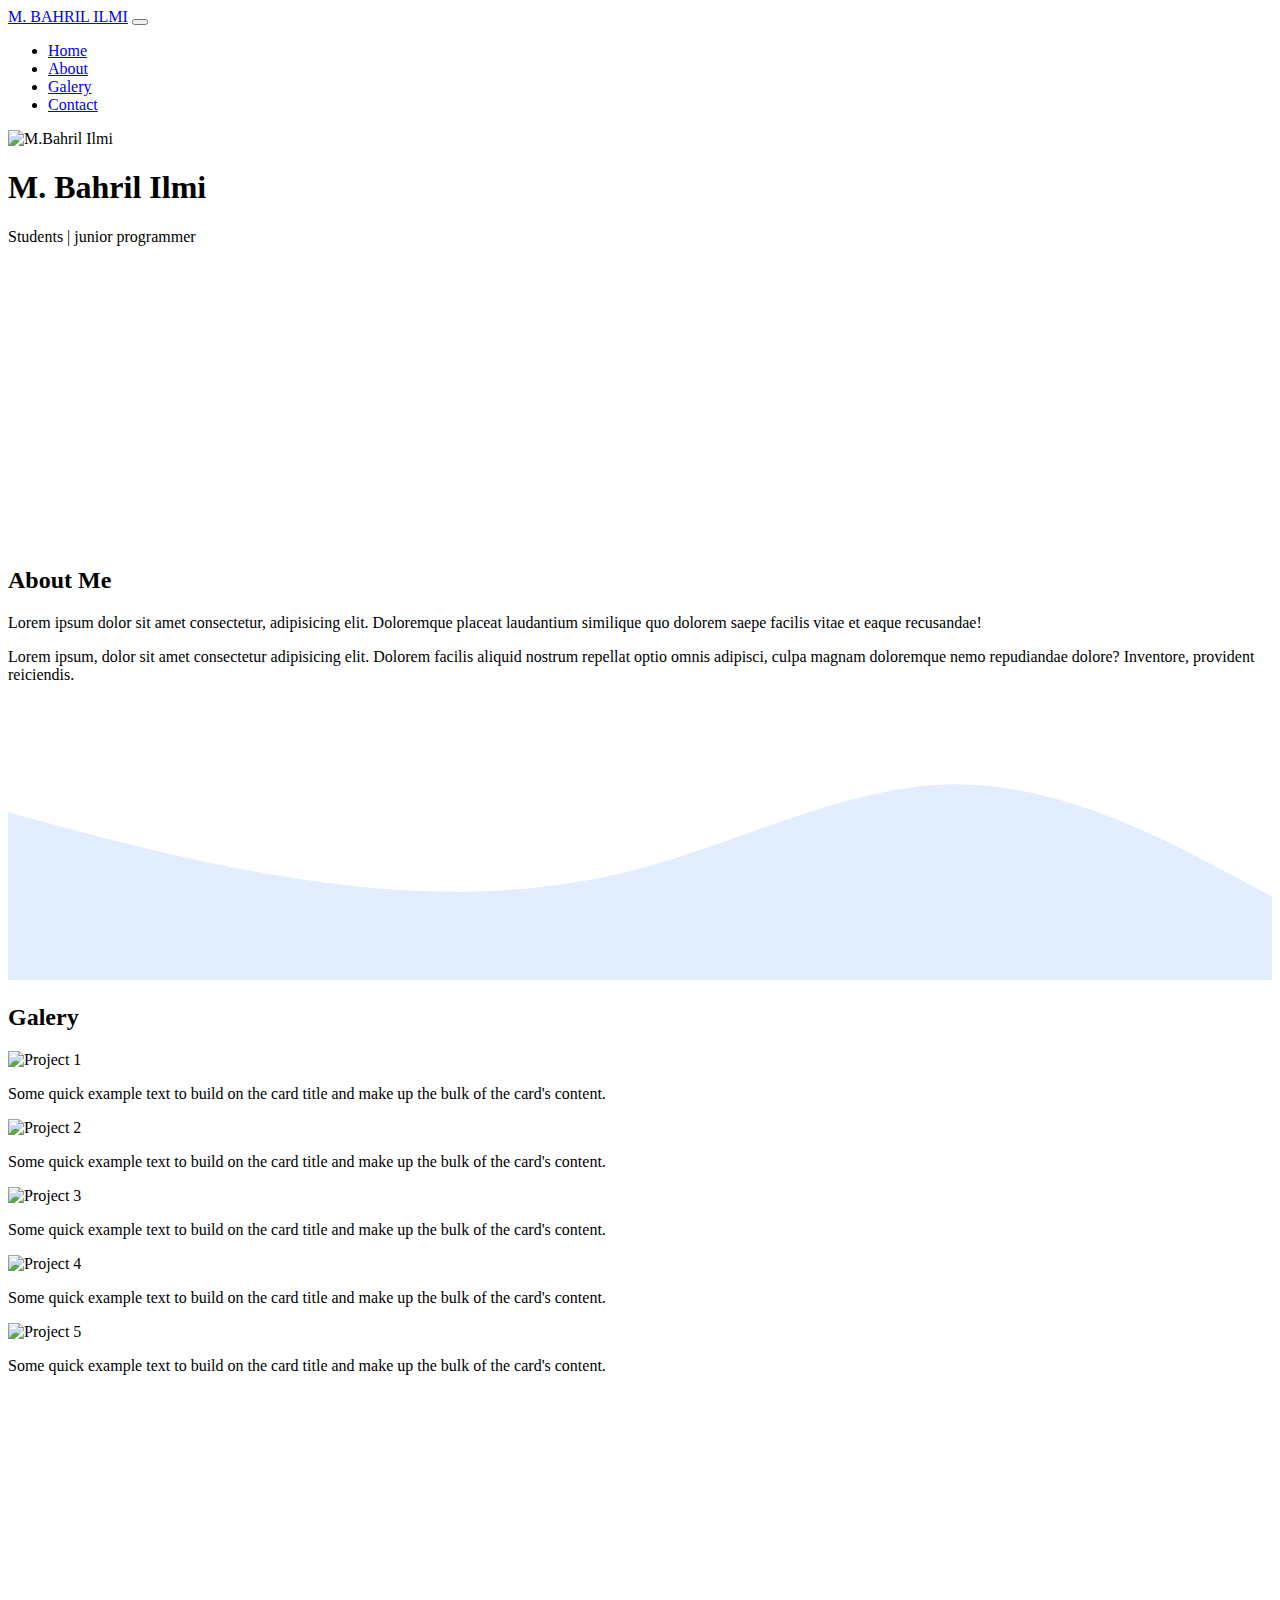
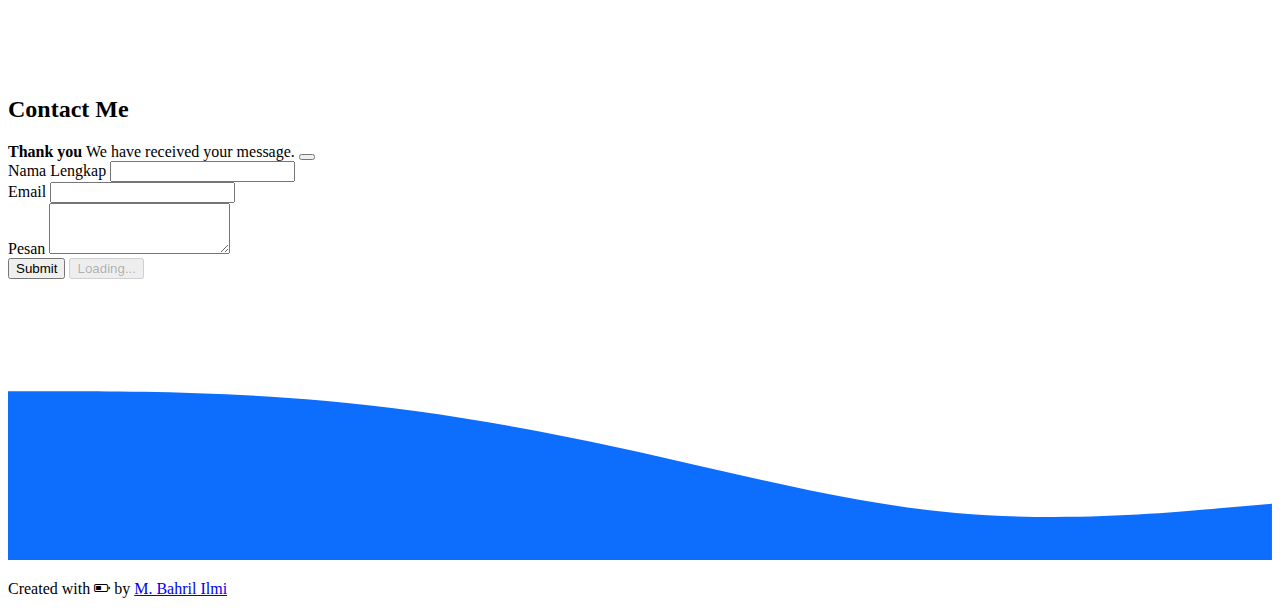
==== index.html @ 91fa433e "menambahkan fitur klo error" ====
<!DOCTYPE html>
<html lang="en">
  <head>
    <!-- Required meta tags -->
    <meta charset="utf-8" />
    <meta name="viewport" content="width=device-width, initial-scale=1" />

    <!-- Bootstrap CSS -->
    <link href="https://cdn.jsdelivr.net/npm/bootstrap@5.1.1/dist/css/bootstrap.min.css" rel="stylesheet" integrity="sha384-F3w7mX95PdgyTmZZMECAngseQB83DfGTowi0iMjiWaeVhAn4FJkqJByhZMI3AhiU" crossorigin="anonymous" />

    <!-- Boostrap icons -->
    <link rel="stylesheet" href="https://cdn.jsdelivr.net/npm/bootstrap-icons@1.5.0/font/bootstrap-icons.css" />

    <!-- My CSS -->
    <link rel="stylesheet" href="style.css" />

    <title>My Portfolio | M. Bahril Ilmi</title>
  </head>
  <body id="home">
    <!-- navbar  -->
    <nav class="navbar navbar-expand-lg navbar-dark bg-primary shadow-sm fixed-top">
      <div class="container">
        <a class="navbar-brand" href="#">M. BAHRIL ILMI</a>
        <button class="navbar-toggler" type="button" data-bs-toggle="collapse" data-bs-target="#navbarNav" aria-controls="navbarNav" aria-expanded="false" aria-label="Toggle navigation">
          <span class="navbar-toggler-icon"></span>
        </button>
        <div class="collapse navbar-collapse" id="navbarNav">
          <ul class="navbar-nav ms-auto">
            <li class="nav-item">
              <a class="nav-link active" aria-current="page" href="#home">Home</a>
            </li>
            <li class="nav-item">
              <a class="nav-link" href="#about">About</a>
            </li>
            <li class="nav-item">
              <a class="nav-link" href="#galery">Galery</a>
            </li>
            <li class="nav-item">
              <a class="nav-link" href="#contact">Contact</a>
            </li>
          </ul>
        </div>
      </div>
    </nav>
    <!-- end navbar -->

    <!-- Jumbotron -->
    <section class="jumbotron text-center">
      <img src="img/M.BAHRIL ILMI_18.63.0762.jpg" alt="M.Bahril Ilmi" width="200" class="rounded-circle img-thumbnail" />
      <h1 class="display-4">M. Bahril Ilmi</h1>
      <p class="lead">Students | junior programmer</p>
      <svg xmlns="http://www.w3.org/2000/svg" viewBox="0 0 1440 320">
        <path
          fill="#ffffff"
          fill-opacity="1"
          d="M0,96L60,85.3C120,75,240,53,360,85.3C480,117,600,203,720,218.7C840,235,960,181,1080,144C1200,107,1320,85,1380,74.7L1440,64L1440,320L1380,320C1320,320,1200,320,1080,320C960,320,840,320,720,320C600,320,480,320,360,320C240,320,120,320,60,320L0,320Z"
        ></path>
      </svg>
    </section>
    <!-- end Jumbotron -->

    <!-- About -->
    <section id="about">
      <div class="container">
        <div class="row text-center mb-3">
          <div class="col">
            <h2>About Me</h2>
          </div>
        </div>
        <div class="row justify-content-center fs-5 text-center">
          <div class="col-md-4">
            <p>Lorem ipsum dolor sit amet consectetur, adipisicing elit. Doloremque placeat laudantium similique quo dolorem saepe facilis vitae et eaque recusandae!</p>
          </div>
          <div class="col-md-4">
            <p>Lorem ipsum, dolor sit amet consectetur adipisicing elit. Dolorem facilis aliquid nostrum repellat optio omnis adipisci, culpa magnam doloremque nemo repudiandae dolore? Inventore, provident reiciendis.</p>
          </div>
        </div>
      </div>
      <svg xmlns="http://www.w3.org/2000/svg" viewBox="0 0 1440 320">
        <path
          fill="#e2edff"
          fill-opacity="1"
          d="M0,128L60,144C120,160,240,192,360,208C480,224,600,224,720,192C840,160,960,96,1080,96C1200,96,1320,160,1380,192L1440,224L1440,320L1380,320C1320,320,1200,320,1080,320C960,320,840,320,720,320C600,320,480,320,360,320C240,320,120,320,60,320L0,320Z"
        ></path>
      </svg>
    </section>
    <!-- end about -->

    <!-- Galery -->
    <section id="galery">
      <div class="container">
        <div class="row text-center">
          <div class="col mb-3">
            <h2>Galery</h2>
          </div>
        </div>
        <div class="row justify-content-center">
          <div class="col-md-4 mb-3">
            <div class="card">
              <img src="img/galery/1.jpg" class="card-img-top" alt="Project 1" />
              <div class="card-body">
                <p class="card-text">Some quick example text to build on the card title and make up the bulk of the card's content.</p>
              </div>
            </div>
          </div>
          <div class="col-md-4 mb-3">
            <div class="card">
              <img src="img/galery/2.jpg" class="card-img-top" alt="Project 2" />
              <div class="card-body">
                <p class="card-text">Some quick example text to build on the card title and make up the bulk of the card's content.</p>
              </div>
            </div>
          </div>
          <div class="col-md-4 mb-3">
            <div class="card">
              <img src="img/galery/3.jpg" class="card-img-top" alt="Project 3" />
              <div class="card-body">
                <p class="card-text">Some quick example text to build on the card title and make up the bulk of the card's content.</p>
              </div>
            </div>
          </div>
          <div class="col-md-4 mb-3">
            <div class="card">
              <img src="img/galery/4.jpg" class="card-img-top" alt="Project 4" />
              <div class="card-body">
                <p class="card-text">Some quick example text to build on the card title and make up the bulk of the card's content.</p>
              </div>
            </div>
          </div>
          <div class="col-md-4 mb-3">
            <div class="card">
              <img src="img/galery/5.jpg" class="card-img-top" alt="Project 5" />
              <div class="card-body">
                <p class="card-text">Some quick example text to build on the card title and make up the bulk of the card's content.</p>
              </div>
            </div>
          </div>
        </div>
      </div>
      <svg xmlns="http://www.w3.org/2000/svg" viewBox="0 0 1440 320">
        <path
          fill="#ffffff"
          fill-opacity="1"
          d="M0,0L60,21.3C120,43,240,85,360,133.3C480,181,600,235,720,218.7C840,203,960,117,1080,69.3C1200,21,1320,11,1380,5.3L1440,0L1440,320L1380,320C1320,320,1200,320,1080,320C960,320,840,320,720,320C600,320,480,320,360,320C240,320,120,320,60,320L0,320Z"
        ></path>
      </svg>
    </section>
    <!-- end Galery -->

    <!-- contact -->
    <section id="contact">
      <div class="container">
        <div class="row text-center">
          <div class="col mb-3">
            <h2>Contact Me</h2>
          </div>
        </div>
        <div class="row justify-content-center">
          <div class="col-md-6">
            <div class="alert alert-success alert-dismissible fade show d-none my-alert" role="alert">
              <strong>Thank you</strong> We have received your message.
              <button type="button" class="btn-close" data-bs-dismiss="alert" aria-label="Close"></button>
            </div>
            <form name="portofolio-contact-form">
              <div class="mb-3">
                <label for="nama" class="form-label">Nama Lengkap</label>
                <input type="text" class="form-control" id="name" aria-describedby="name" name="nama" />
              </div>
              <div class="mb-3">
                <label for="email" class="form-label">Email</label>
                <input type="email" class="form-control" id="email" aria-describedby="email" name="email" />
              </div>
              <div class="mb-3">
                <label for="pesan" class="form-label">Pesan</label>
                <textarea class="form-control" id="pesan" rows="3" name="pesan"></textarea>
              </div>
              <button type="submit" class="btn btn-primary btn-kirim">Submit</button>
              <button class="btn btn-primary btn-loading d-none" type="button" disabled>
                <span class="spinner-border spinner-border-sm" role="status" aria-hidden="true"></span>
                Loading...
              </button>
            </form>
          </div>
        </div>
      </div>
      <svg xmlns="http://www.w3.org/2000/svg" viewBox="0 0 1440 320">
        <path
          fill="#0d6efd"
          fill-opacity="1"
          d="M0,128L60,128C120,128,240,128,360,138.7C480,149,600,171,720,197.3C840,224,960,256,1080,266.7C1200,277,1320,267,1380,261.3L1440,256L1440,320L1380,320C1320,320,1200,320,1080,320C960,320,840,320,720,320C600,320,480,320,360,320C240,320,120,320,60,320L0,320Z"
        ></path>
      </svg>
    </section>
    <!-- end contact -->

    <!-- footer -->
    <footer class="bg-primary text-white text-center pb-5">
      <p>Created with <i class="bi bi-battery-half text-danger"></i> by <a href="https://www.instagram.com/hi_bbahril/" class="text-white fw-bold">M. Bahril Ilmi</a></p>
    </footer>
    <!-- end footer -->

    <script src="https://cdn.jsdelivr.net/npm/bootstrap@5.1.1/dist/js/bootstrap.bundle.min.js" integrity="sha384-/bQdsTh/da6pkI1MST/rWKFNjaCP5gBSY4sEBT38Q/9RBh9AH40zEOg7Hlq2THRZ" crossorigin="anonymous"></script>

    <script>
      const scriptURL = "https://script.google.com/macros/s/AKfycbx2MBbXjTGF_ISbmF4k_xQODniaFfMkobb8C2JvUeEDvOl1PyV_S3DFIleENF4UHFnf/exec";
      const form = document.forms["portofolio-contact-form"];
      const btnKirim = document.querySelector(".btn-kirim");
      const btnLoading = document.querySelector(".btn-loading");
      const myAlert = document.querySelector(".my-alert");

      form.addEventListener("submit", (e) => {
        e.preventDefault();
        // ketika tombol submit diklik
        // tampilkan tombol loading, hilangkan tombol kirim
        btnLoading.classList.toggle("d-none");
        btnKirim.classList.toggle("d-none");
        fetch(scriptURL, { method: "POST", body: new FormData(form) })
          .then((response) => {
            // tampilkan tombol kirim, hilangkan tombol loading
            btnLoading.classList.toggle("d-none");
            btnKirim.classList.toggle("d-none");
            // tampilkan alert
            myAlert.classList.toggle("d-none");
            //reset form
            form.reset();
            console.log("Success!", response);
          })
          .catch((error) => {
            btnKirim.classList.toggle("d-none");
            console.error("Error!", error.message);
          });
      });
    </script>
  </body>
</html>
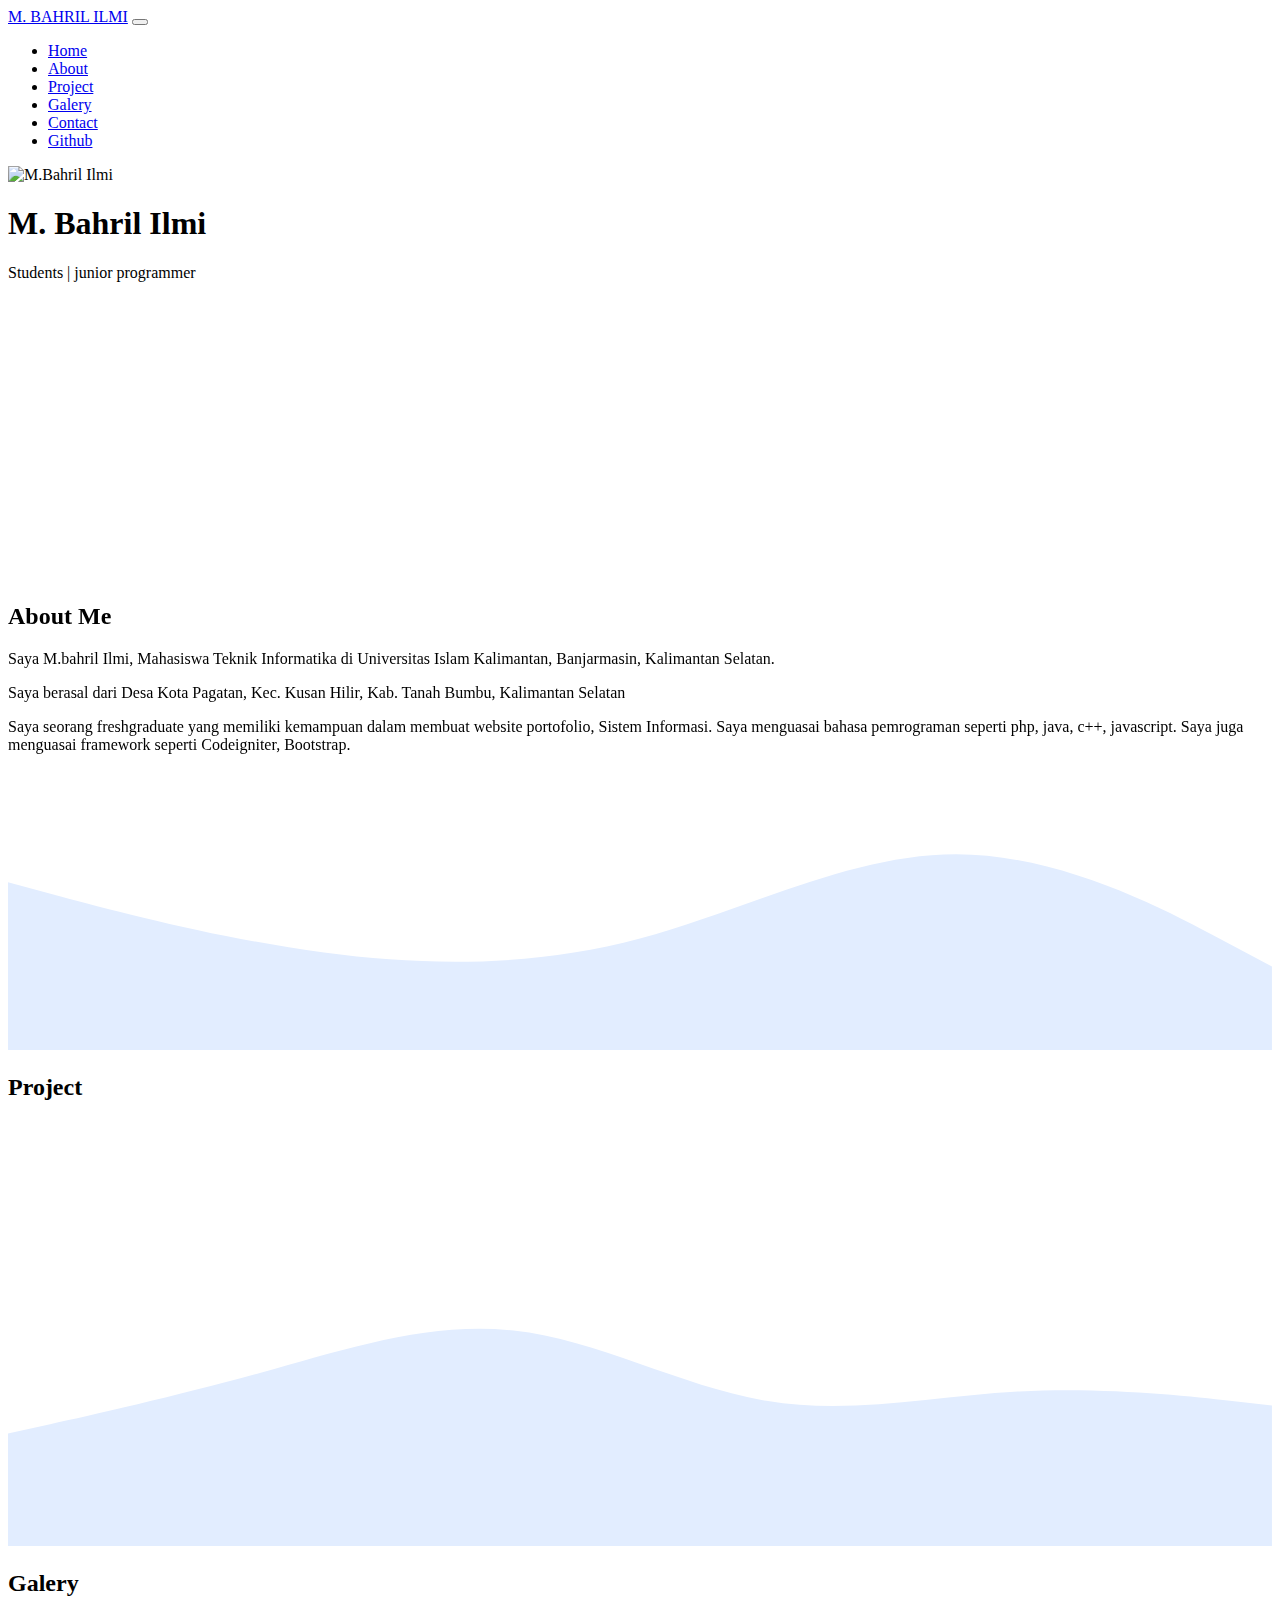
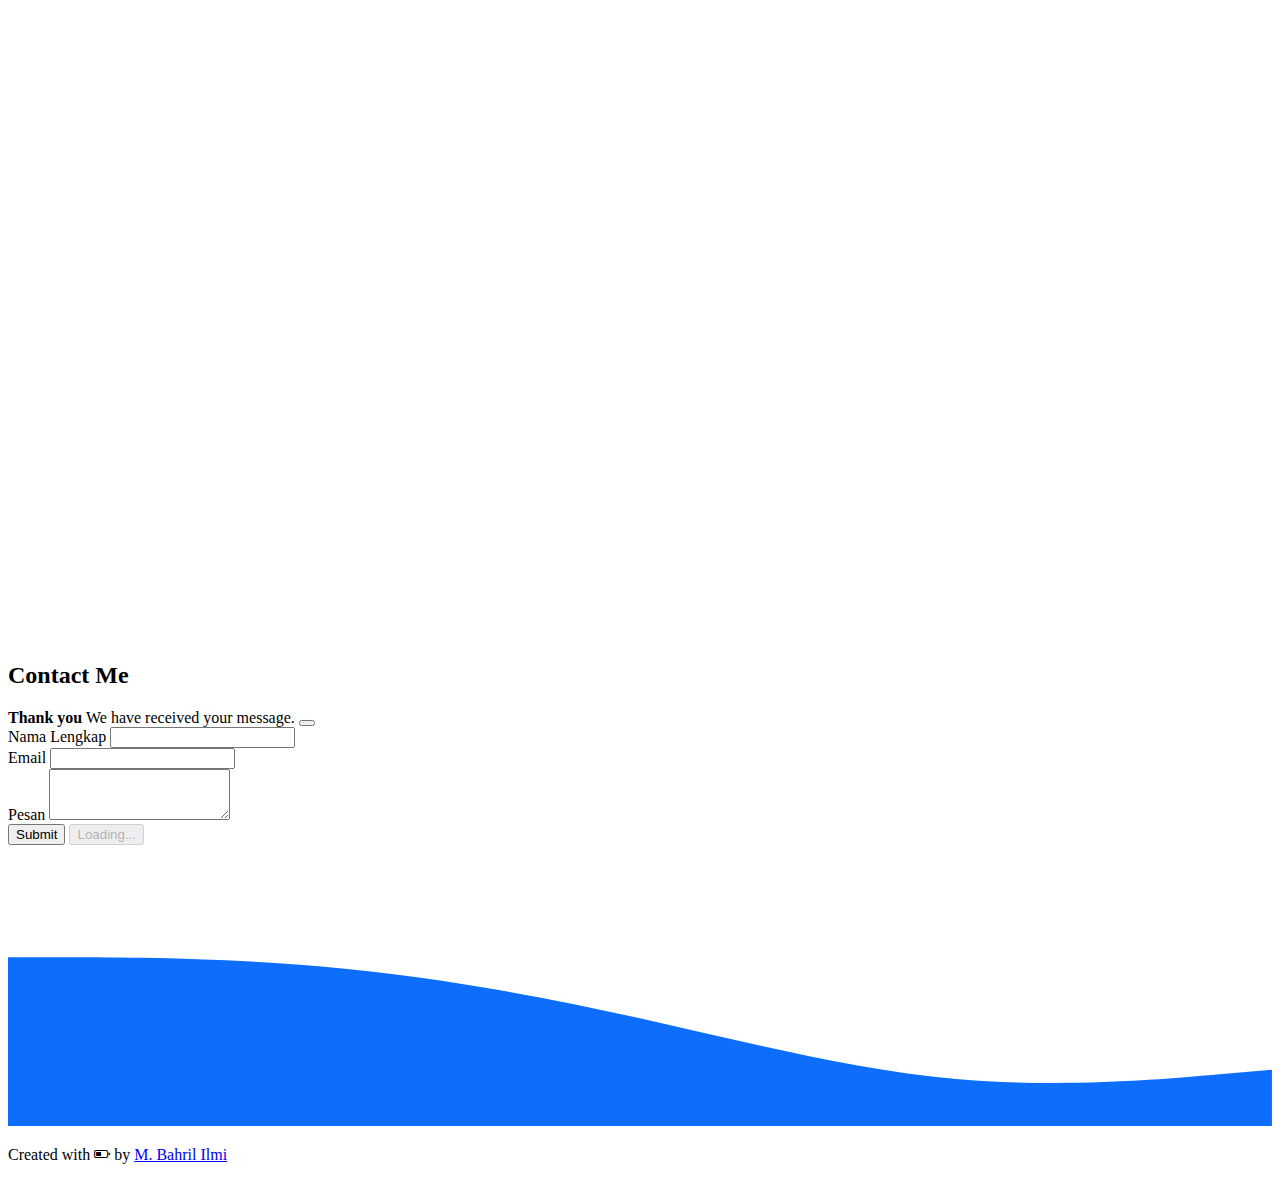
==== commit bf8ae0f8: "perbaikan" ====
--- a/index.html
+++ b/index.html
@@ -11,6 +11,9 @@
     <!-- Boostrap icons -->
     <link rel="stylesheet" href="https://cdn.jsdelivr.net/npm/bootstrap-icons@1.5.0/font/bootstrap-icons.css" />
 
+    <!-- Aos -->
+    <link rel="stylesheet" href="https://unpkg.com/aos@next/dist/aos.css" />
+
     <!-- My CSS -->
     <link rel="stylesheet" href="style.css" />
 
@@ -33,10 +36,16 @@
               <a class="nav-link" href="#about">About</a>
             </li>
             <li class="nav-item">
+              <a class="nav-link" href="#project">Project</a>
+            </li>
+            <li class="nav-item">
               <a class="nav-link" href="#galery">Galery</a>
             </li>
             <li class="nav-item">
               <a class="nav-link" href="#contact">Contact</a>
+            </li>
+            <li class="nav-item">
+              <a class="nav-link" target="blank" href="https://github.com/bahrilio">Github</a>
             </li>
           </ul>
         </div>
@@ -49,7 +58,7 @@
       <img src="img/M.BAHRIL ILMI_18.63.0762.jpg" alt="M.Bahril Ilmi" width="200" class="rounded-circle img-thumbnail" />
       <h1 class="display-4">M. Bahril Ilmi</h1>
       <p class="lead">Students | junior programmer</p>
-      <svg xmlns="http://www.w3.org/2000/svg" viewBox="0 0 1440 320">
+      <svg xmlns="https://www.w3.org/2000/svg" viewBox="0 0 1440 320">
         <path
           fill="#ffffff"
           fill-opacity="1"
@@ -63,20 +72,21 @@
     <section id="about">
       <div class="container">
         <div class="row text-center mb-3">
-          <div class="col">
+          <div class="col" data-aos="fade-in">
             <h2>About Me</h2>
           </div>
         </div>
         <div class="row justify-content-center fs-5 text-center">
-          <div class="col-md-4">
-            <p>Lorem ipsum dolor sit amet consectetur, adipisicing elit. Doloremque placeat laudantium similique quo dolorem saepe facilis vitae et eaque recusandae!</p>
-          </div>
-          <div class="col-md-4">
-            <p>Lorem ipsum, dolor sit amet consectetur adipisicing elit. Dolorem facilis aliquid nostrum repellat optio omnis adipisci, culpa magnam doloremque nemo repudiandae dolore? Inventore, provident reiciendis.</p>
-          </div>
-        </div>
-      </div>
-      <svg xmlns="http://www.w3.org/2000/svg" viewBox="0 0 1440 320">
+          <div class="col-md-4" data-aos="fade-right" data-aos-duration="1000">
+            <p>Saya M.bahril Ilmi, Mahasiswa Teknik Informatika di Universitas Islam Kalimantan, Banjarmasin, Kalimantan Selatan.</p>
+            <p>Saya berasal dari Desa Kota Pagatan, Kec. Kusan Hilir, Kab. Tanah Bumbu, Kalimantan Selatan</p>
+          </div>
+          <div class="col-md-4" data-aos="fade-left" data-aos-duration="1000" data-aos-delay="200">
+            <p>Saya seorang freshgraduate yang memiliki kemampuan dalam membuat website portofolio, Sistem Informasi. Saya menguasai bahasa pemrograman seperti php, java, c++, javascript. Saya juga menguasai framework seperti Codeigniter, Bootstrap.</p>
+          </div>
+        </div>
+      </div>
+      <svg xmlns="https://www.w3.org/2000/svg" viewBox="0 0 1440 320">
         <path
           fill="#e2edff"
           fill-opacity="1"
@@ -85,6 +95,46 @@
       </svg>
     </section>
     <!-- end about -->
+
+    <!-- Project -->
+    <section id="project">
+      <div class="container">
+        <div class="row text-center">
+          <div class="col mb-3">
+            <h2>Project</h2>
+          </div>
+        </div>
+        <div class="row justify-content-center">
+          <div class="col-lg-6 mb-3">
+            <img class="img-fluid w-100 " data-aos="zoom-in-up" data-aos-duration="500" src="img/project/1.png" alt="Gambar 1" />
+          </div>
+          <div class="col-lg-6 mb-3">
+            <img class="img-fluid w-100"  data-aos="zoom-in-up" data-aos-duration="500" src="img/project/2.png" alt="Gambar 2" />
+          </div>
+          <div class="col-lg-6 mb-3">
+            <img class="img-fluid w-100" data-aos="zoom-in-up" data-aos-duration="500" data-aos-delay="100" src="img/project/3.png" alt="Gambar 3" />
+          </div>
+          <div class="col-lg-6 mb-3">
+            <img class="img-fluid w-100" data-aos="zoom-in-up" data-aos-duration="500" data-aos-delay="100" src="img/project/4.png" alt="Gambar 4" />
+          </div>
+          <div class="col-lg-6 mb-3">
+            <img class="img-fluid w-100" data-aos="zoom-in-up" data-aos-duration="500" data-aos-delay="200" src="img/project/5.png" alt="Gambar 5" />
+          </div>
+          <div class="col-lg-6 mb-3">
+            <img class="img-fluid w-100" data-aos="zoom-in-up" data-aos-duration="500" data-aos-delay="200" src="img/project/6.png" alt="Gambar 6" />
+          </div>
+          <div class="col-lg-6 mb-3">
+            <img class="img-fluid w-100" data-aos="zoom-in-up" data-aos-duration="500" data-aos-delay="300" src="img/project/7.png" alt="Gambar 7" />
+          </div>
+          <div class="col-lg-6 mb-3">
+            <img class="img-fluid w-100" data-aos="zoom-in-up" data-aos-duration="500" data-aos-delay="300" src="img/project/8.png" alt="Gambar 8" />
+          </div>
+        </div>
+      </div>
+    </div>
+    <svg xmlns="http://www.w3.org/2000/svg" viewBox="0 0 1440 320"><path fill="#e2edff" fill-opacity="1" d="M0,192L48,181.3C96,171,192,149,288,122.7C384,96,480,64,576,74.7C672,85,768,139,864,154.7C960,171,1056,149,1152,144C1248,139,1344,149,1392,154.7L1440,160L1440,320L1392,320C1344,320,1248,320,1152,320C1056,320,960,320,864,320C768,320,672,320,576,320C480,320,384,320,288,320C192,320,96,320,48,320L0,320Z"></path></svg>
+    </section>
+    <!-- end Project -->
 
     <!-- Galery -->
     <section id="galery">
@@ -96,7 +146,7 @@
         </div>
         <div class="row justify-content-center">
           <div class="col-md-4 mb-3">
-            <div class="card">
+            <div class="card" data-aos="flip-right" data-aos-duration="500">
               <img src="img/galery/1.jpg" class="card-img-top" alt="Project 1" />
               <div class="card-body">
                 <p class="card-text">Some quick example text to build on the card title and make up the bulk of the card's content.</p>
@@ -104,7 +154,7 @@
             </div>
           </div>
           <div class="col-md-4 mb-3">
-            <div class="card">
+            <div class="card" data-aos="flip-right" data-aos-duration="500" data-aos-delay="100">
               <img src="img/galery/2.jpg" class="card-img-top" alt="Project 2" />
               <div class="card-body">
                 <p class="card-text">Some quick example text to build on the card title and make up the bulk of the card's content.</p>
@@ -112,7 +162,7 @@
             </div>
           </div>
           <div class="col-md-4 mb-3">
-            <div class="card">
+            <div class="card" data-aos="flip-right" data-aos-duration="500" data-aos-delay="200">
               <img src="img/galery/3.jpg" class="card-img-top" alt="Project 3" />
               <div class="card-body">
                 <p class="card-text">Some quick example text to build on the card title and make up the bulk of the card's content.</p>
@@ -120,7 +170,7 @@
             </div>
           </div>
           <div class="col-md-4 mb-3">
-            <div class="card">
+            <div class="card" data-aos="flip-right" data-aos-duration="500" data-aos-delay="300">
               <img src="img/galery/4.jpg" class="card-img-top" alt="Project 4" />
               <div class="card-body">
                 <p class="card-text">Some quick example text to build on the card title and make up the bulk of the card's content.</p>
@@ -128,7 +178,7 @@
             </div>
           </div>
           <div class="col-md-4 mb-3">
-            <div class="card">
+            <div class="card" data-aos="flip-right" data-aos-duration="500" data-aos-delay="400">
               <img src="img/galery/5.jpg" class="card-img-top" alt="Project 5" />
               <div class="card-body">
                 <p class="card-text">Some quick example text to build on the card title and make up the bulk of the card's content.</p>
@@ -137,7 +187,7 @@
           </div>
         </div>
       </div>
-      <svg xmlns="http://www.w3.org/2000/svg" viewBox="0 0 1440 320">
+      <svg xmlns="https://www.w3.org/2000/svg" viewBox="0 0 1440 320">
         <path
           fill="#ffffff"
           fill-opacity="1"
@@ -183,7 +233,7 @@
           </div>
         </div>
       </div>
-      <svg xmlns="http://www.w3.org/2000/svg" viewBox="0 0 1440 320">
+      <svg xmlns="https://www.w3.org/2000/svg" viewBox="0 0 1440 320">
         <path
           fill="#0d6efd"
           fill-opacity="1"
@@ -200,6 +250,11 @@
     <!-- end footer -->
 
     <script src="https://cdn.jsdelivr.net/npm/bootstrap@5.1.1/dist/js/bootstrap.bundle.min.js" integrity="sha384-/bQdsTh/da6pkI1MST/rWKFNjaCP5gBSY4sEBT38Q/9RBh9AH40zEOg7Hlq2THRZ" crossorigin="anonymous"></script>
+
+    <script src="https://unpkg.com/aos@next/dist/aos.js"></script>
+    <script>
+      AOS.init();
+    </script>
 
     <script>
       const scriptURL = "https://script.google.com/macros/s/AKfycbx2MBbXjTGF_ISbmF4k_xQODniaFfMkobb8C2JvUeEDvOl1PyV_S3DFIleENF4UHFnf/exec";
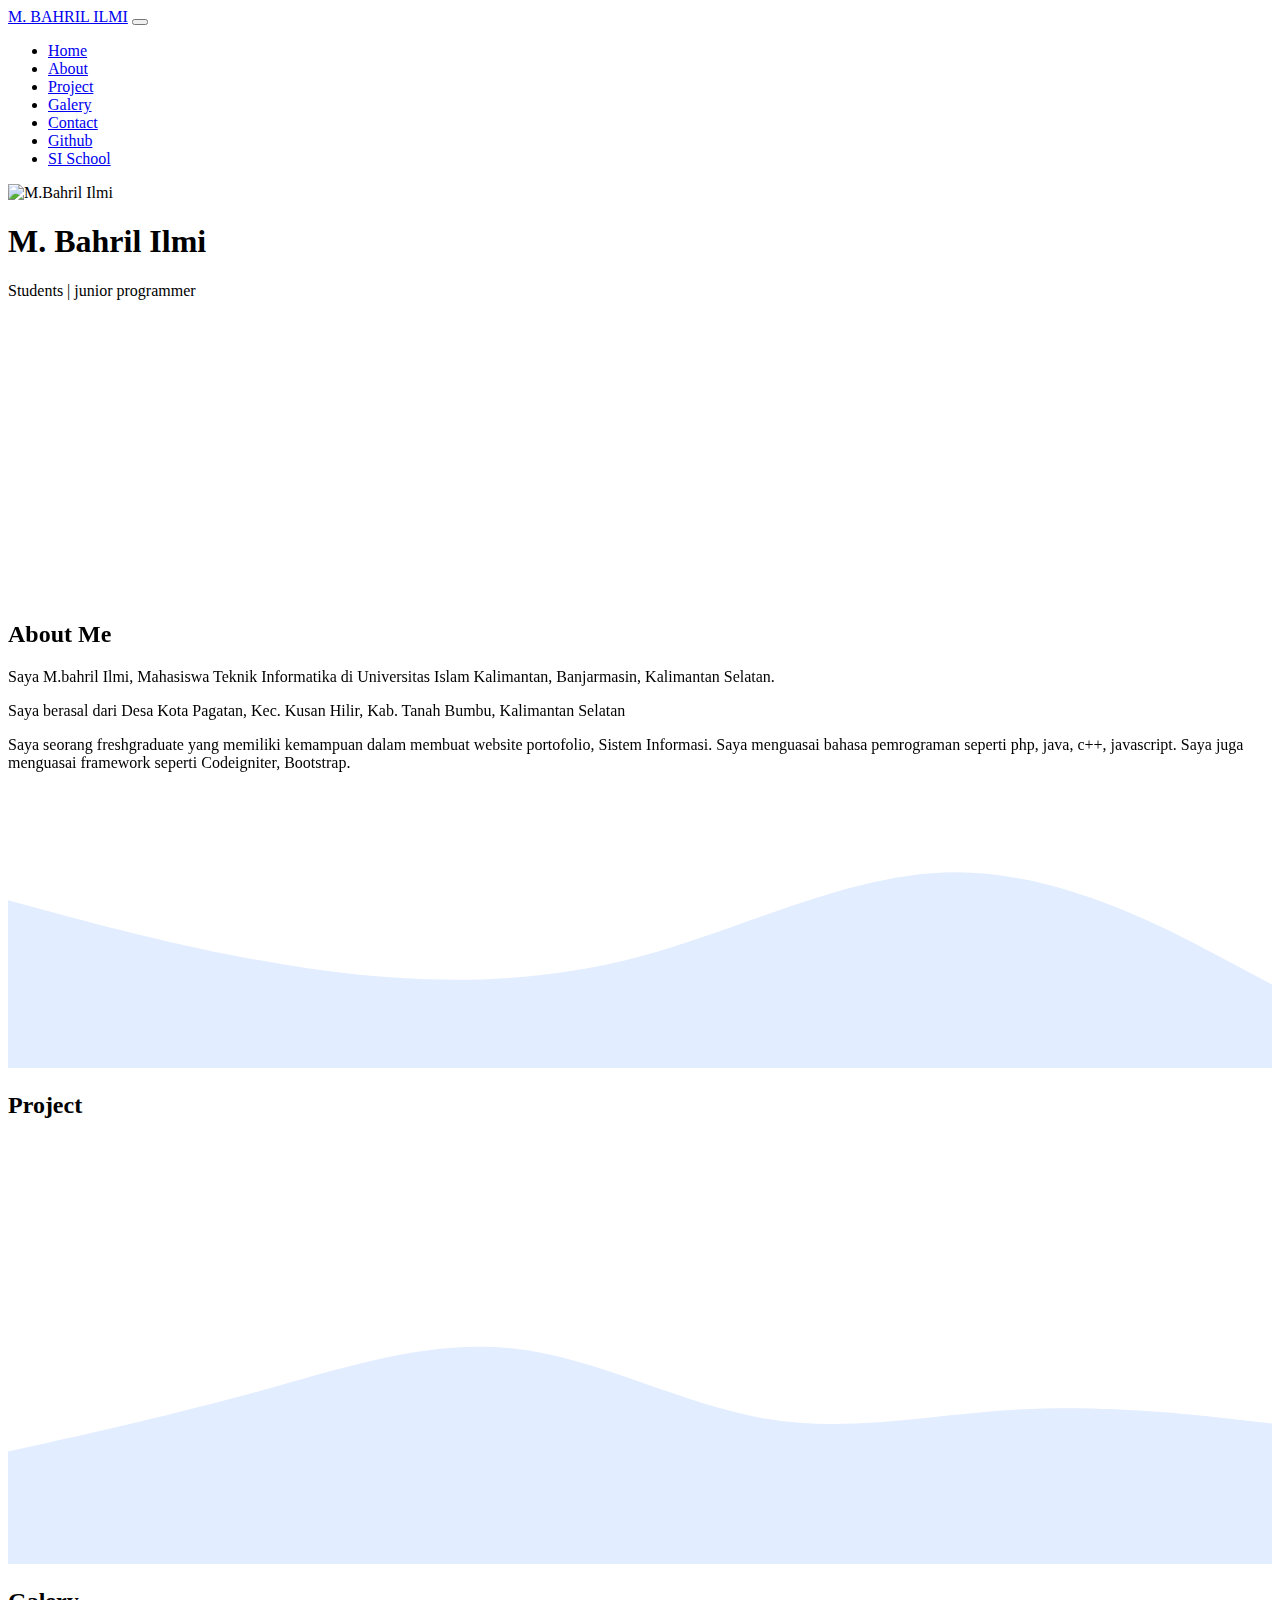
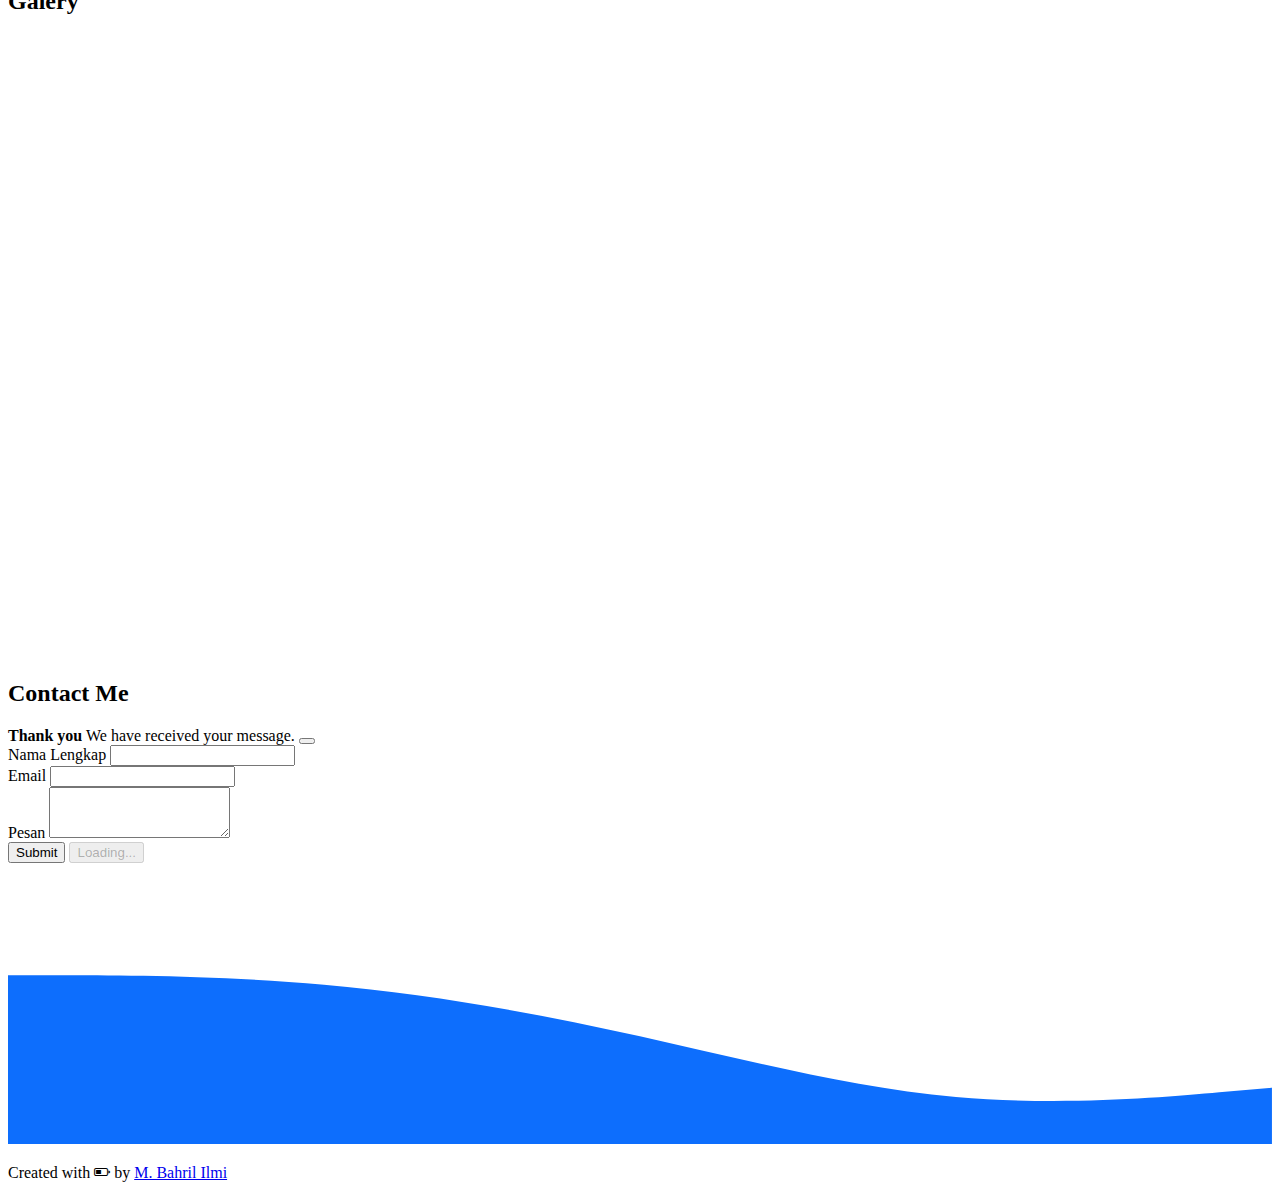
==== commit 8755a347: "si school update" ====
--- a/index.html
+++ b/index.html
@@ -45,7 +45,10 @@
               <a class="nav-link" href="#contact">Contact</a>
             </li>
             <li class="nav-item">
-              <a class="nav-link" target="blank" href="https://github.com/bahrilio">Github</a>
+              <a class="nav-link" target="blank" href="https://github.com/bahrilio/">Github</a>
+            </li>
+            <li class="nav-item">
+              <a class="nav-link" target="blank" href="https://sischool.mbahrililmi.my.id/">SI School</a>
             </li>
           </ul>
         </div>
@@ -66,7 +69,7 @@
         ></path>
       </svg>
     </section>
-    <!-- end Jumbotron -->
+    <!-- end Jumbotron - ->
 
     <!-- About -->
     <section id="about">
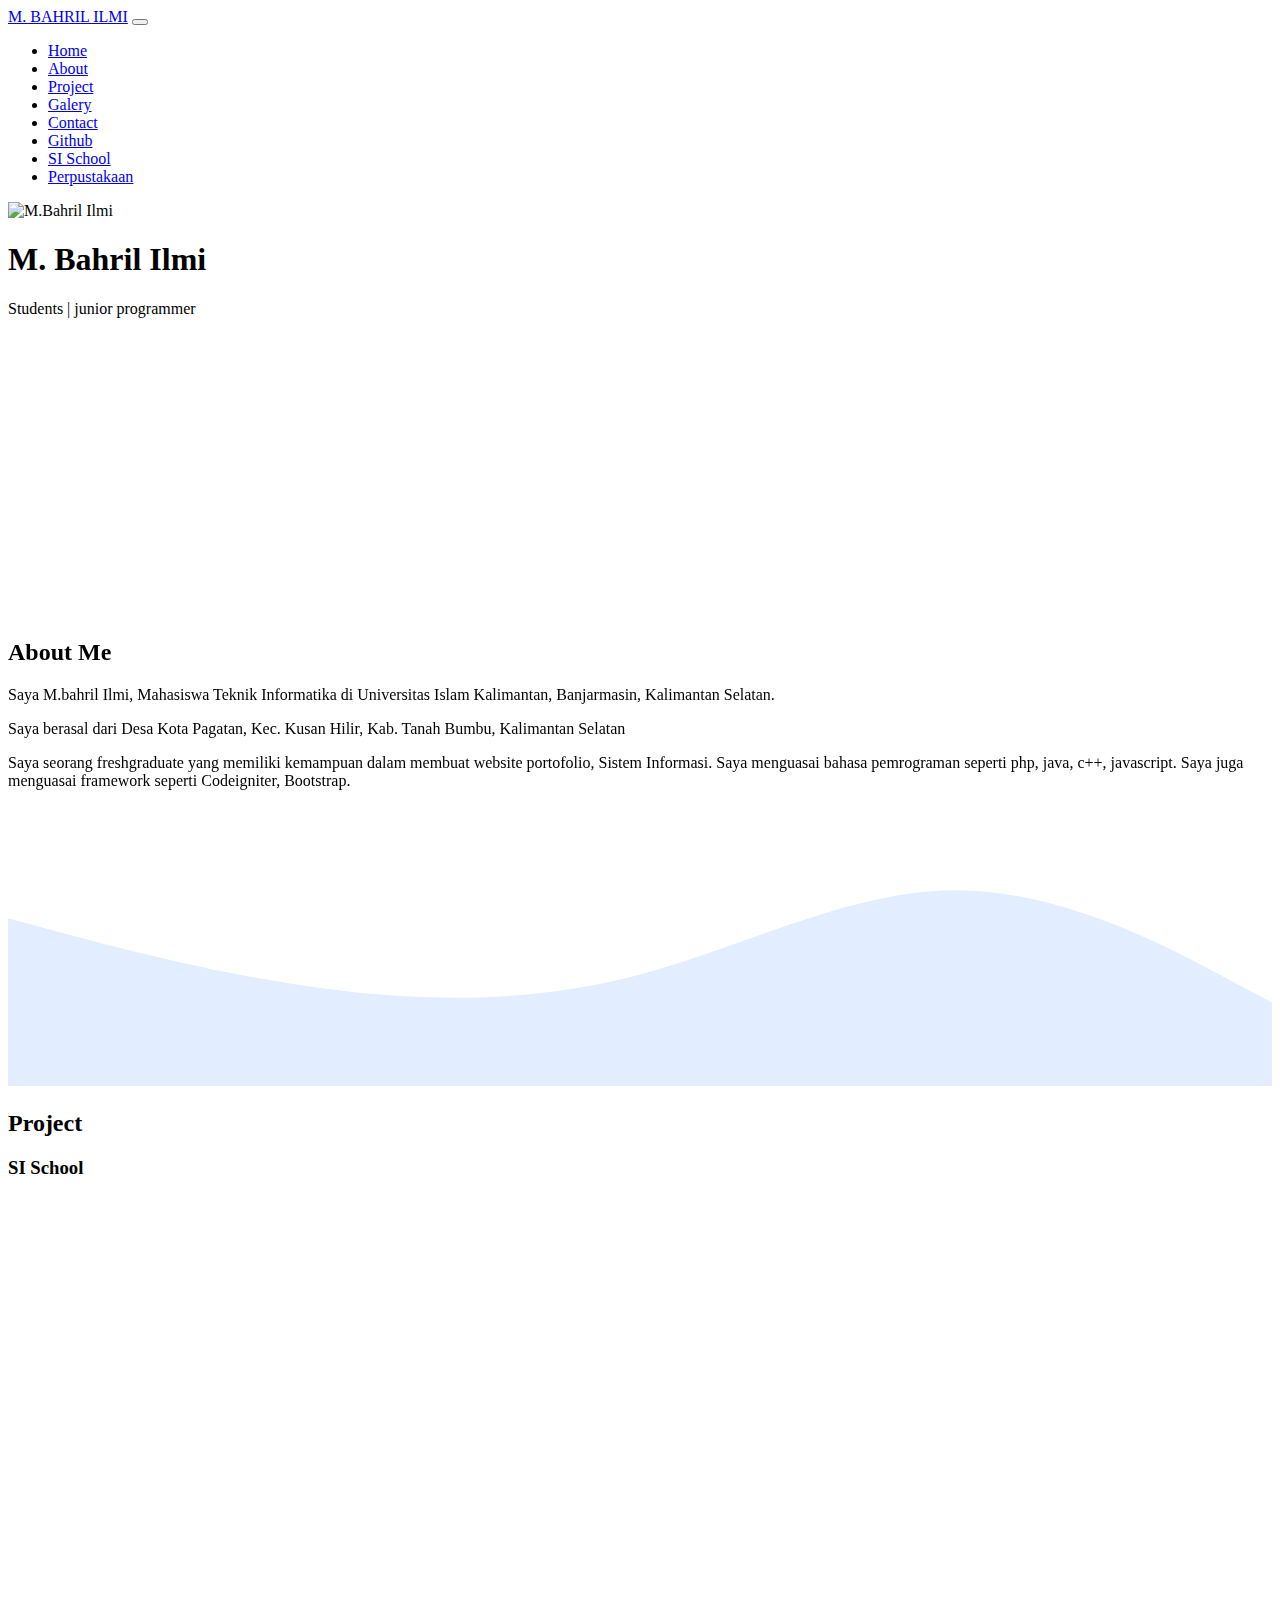
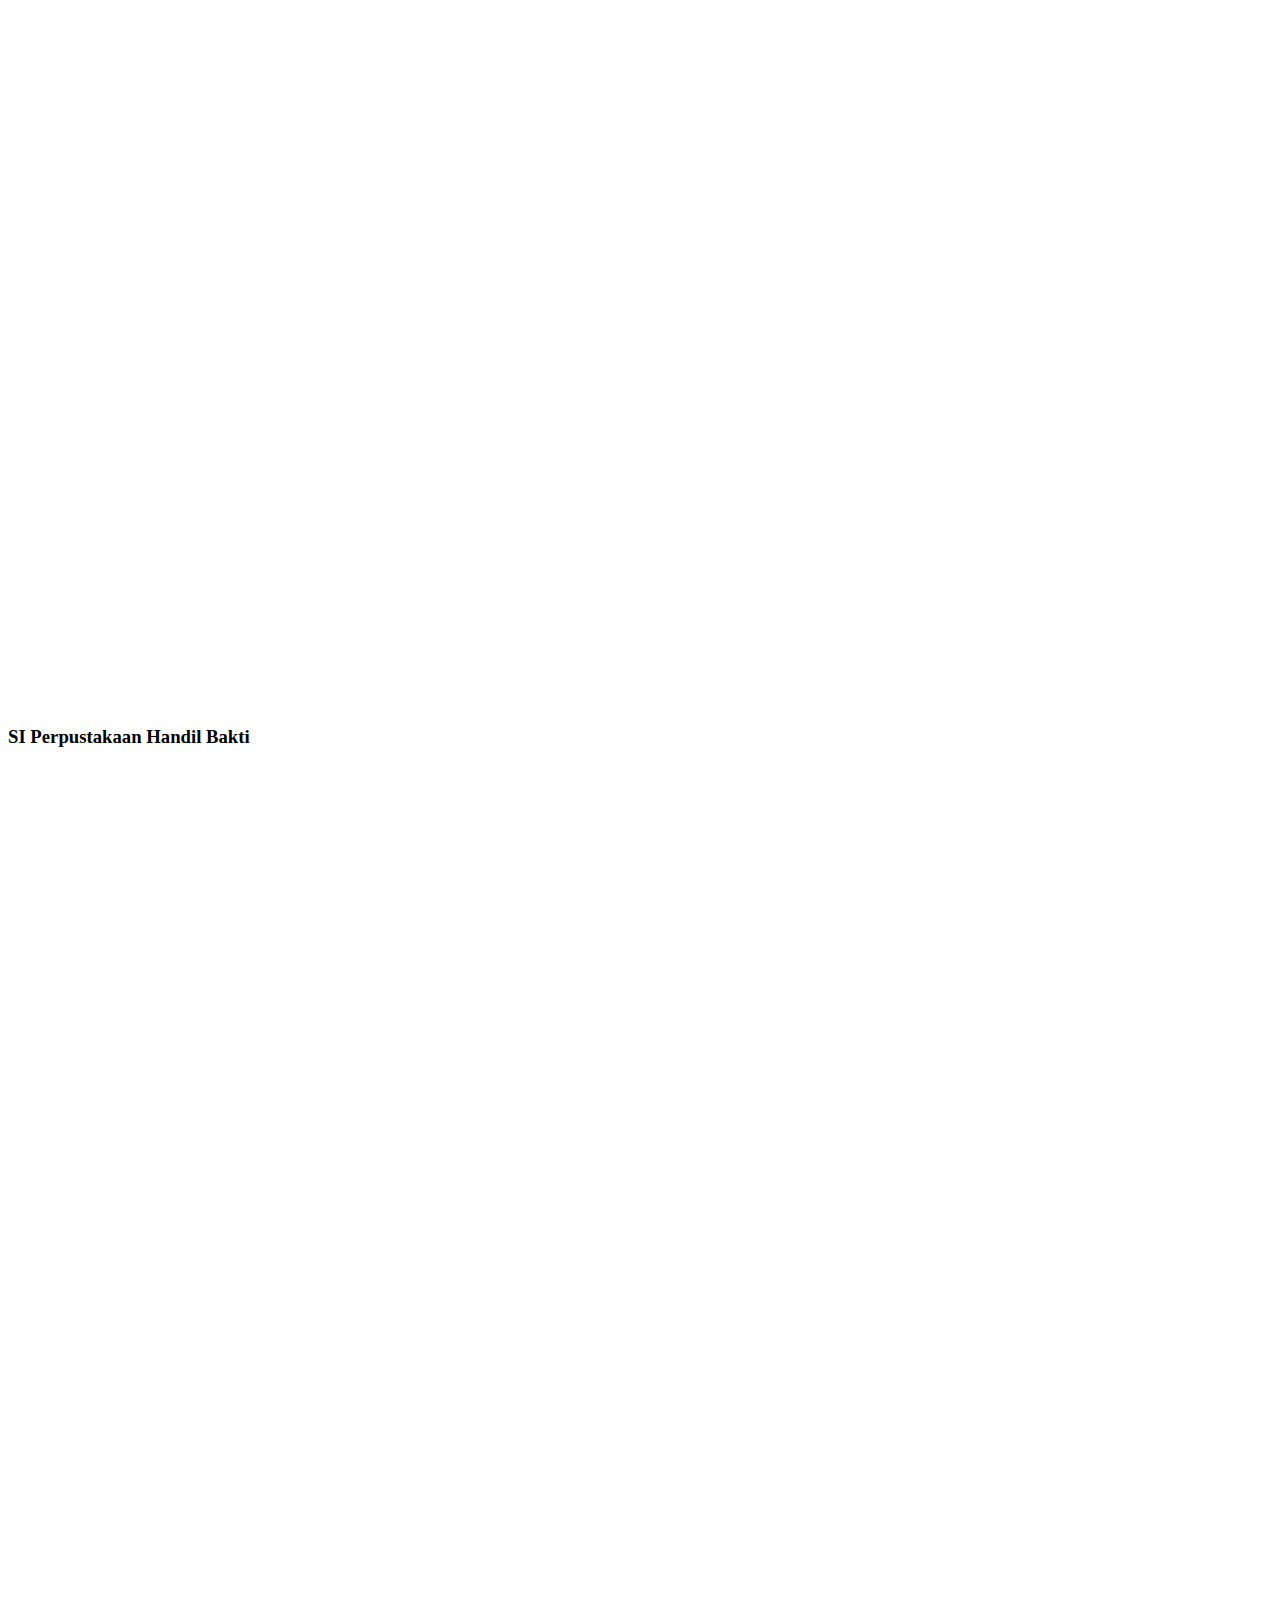
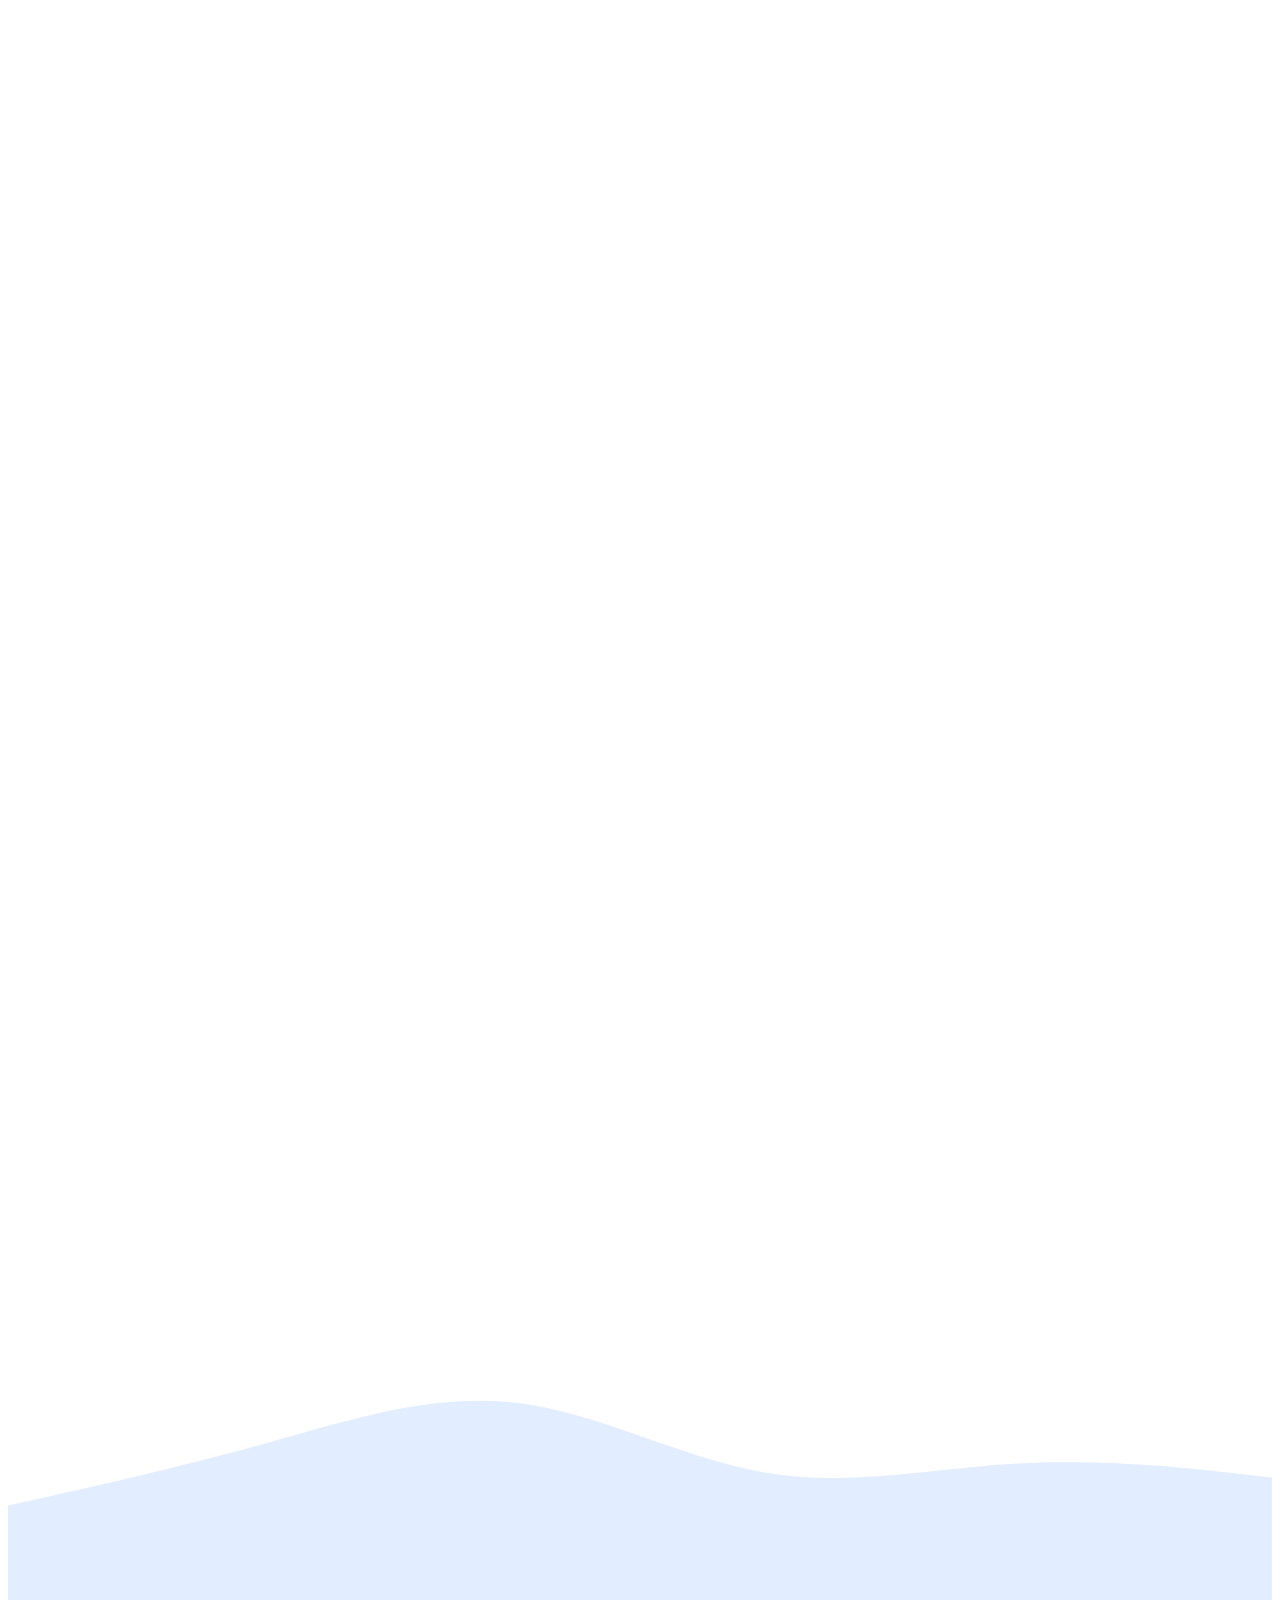
==== commit 35ff71dc: "memperbaiki bug v1" ====
--- a/index.html
+++ b/index.html
@@ -45,10 +45,13 @@
               <a class="nav-link" href="#contact">Contact</a>
             </li>
             <li class="nav-item">
-              <a class="nav-link" target="blank" href="https://github.com/bahrilio/">Github</a>
+              <a class="nav-link" target="blank" href="https://github.com/mbahrililmi/">Github</a>
             </li>
             <li class="nav-item">
               <a class="nav-link" target="blank" href="https://sischool.mbahrililmi.my.id/">SI School</a>
+            </li>
+            <li class="nav-item">
+              <a class="nav-link" target="blank" href="https://perpustakaan.mbahrililmi.my.id/">Perpustakaan</a>
             </li>
           </ul>
         </div>
@@ -108,34 +111,51 @@
           </div>
         </div>
         <div class="row justify-content-center">
-          <div class="col-lg-6 mb-3">
-            <img class="img-fluid w-100 " data-aos="zoom-in-up" data-aos-duration="500" src="img/project/1.png" alt="Gambar 1" />
-          </div>
-          <div class="col-lg-6 mb-3">
-            <img class="img-fluid w-100"  data-aos="zoom-in-up" data-aos-duration="500" src="img/project/2.png" alt="Gambar 2" />
-          </div>
-          <div class="col-lg-6 mb-3">
-            <img class="img-fluid w-100" data-aos="zoom-in-up" data-aos-duration="500" data-aos-delay="100" src="img/project/3.png" alt="Gambar 3" />
-          </div>
-          <div class="col-lg-6 mb-3">
-            <img class="img-fluid w-100" data-aos="zoom-in-up" data-aos-duration="500" data-aos-delay="100" src="img/project/4.png" alt="Gambar 4" />
-          </div>
-          <div class="col-lg-6 mb-3">
-            <img class="img-fluid w-100" data-aos="zoom-in-up" data-aos-duration="500" data-aos-delay="200" src="img/project/5.png" alt="Gambar 5" />
-          </div>
-          <div class="col-lg-6 mb-3">
-            <img class="img-fluid w-100" data-aos="zoom-in-up" data-aos-duration="500" data-aos-delay="200" src="img/project/6.png" alt="Gambar 6" />
-          </div>
-          <div class="col-lg-6 mb-3">
-            <img class="img-fluid w-100" data-aos="zoom-in-up" data-aos-duration="500" data-aos-delay="300" src="img/project/7.png" alt="Gambar 7" />
-          </div>
-          <div class="col-lg-6 mb-3">
-            <img class="img-fluid w-100" data-aos="zoom-in-up" data-aos-duration="500" data-aos-delay="300" src="img/project/8.png" alt="Gambar 8" />
+          <h3>SI School</h3>
+          <div class="col-lg-6 mb-3">
+            <img class="img-fluid w-100 " data-aos="zoom-in-up" data-aos-duration="500" src="img/project/sc1.png" alt="Gambar 1" />
+          </div>
+          <div class="col-lg-6 mb-3">
+            <img class="img-fluid w-100"  data-aos="zoom-in-up" data-aos-duration="500" src="img/project/sc2.png" alt="Gambar 2" />
+          </div>
+          <div class="col-lg-6 mb-3">
+            <img class="img-fluid w-100" data-aos="zoom-in-up" data-aos-duration="500" data-aos-delay="100" src="img/project/sc3.png" alt="Gambar 3" />
+          </div>
+          <div class="col-lg-6 mb-3">
+            <img class="img-fluid w-100" data-aos="zoom-in-up" data-aos-duration="500" data-aos-delay="100" src="img/project/sc4.png" alt="Gambar 4" />
+          </div>
+          <div class="col-lg-6 mb-3">
+            <img class="img-fluid w-100" data-aos="zoom-in-up" data-aos-duration="500" data-aos-delay="200" src="img/project/sc5.png" alt="Gambar 5" />
+          </div>
+          <div class="col-lg-6 mb-3">
+            <img class="img-fluid w-100" data-aos="zoom-in-up" data-aos-duration="500" data-aos-delay="200" src="img/project/sc6.png" alt="Gambar 6" />
+          </div>
+          <div class="col-lg-6 mb-3">
+            <img class="img-fluid w-100" data-aos="zoom-in-up" data-aos-duration="500" data-aos-delay="300" src="img/project/sc7.png" alt="Gambar 7" />
+          </div>
+          <div class="col-lg-6 mb-3">
+            <img class="img-fluid w-100" data-aos="zoom-in-up" data-aos-duration="500" data-aos-delay="300" src="img/project/sc8.png" alt="Gambar 8" />
+          </div>
+          <h3 class="mt-3">SI Perpustakaan Handil Bakti</h3>
+          <div class="col-lg-6 mb-3">
+            <img class="img-fluid w-100 " data-aos="zoom-in-up" data-aos-duration="500" src="img/project/p1.png" alt="Gambar 1" />
+          </div>
+          <div class="col-lg-6 mb-3">
+            <img class="img-fluid w-100 " data-aos="zoom-in-up" data-aos-duration="500" src="img/project/p2.png" alt="Gambar 1" />
+          </div>
+          <div class="col-lg-6 mb-3">
+            <img class="img-fluid w-100 " data-aos="zoom-in-up" data-aos-duration="500" src="img/project/p3.png" alt="Gambar 1" />
+          </div>
+          <div class="col-lg-6 mb-3">
+            <img class="img-fluid w-100 " data-aos="zoom-in-up" data-aos-duration="500" src="img/project/p4.png" alt="Gambar 1" />
+          </div>
+          <div class="col-lg-6 mb-3">
+            <img class="img-fluid w-100 " data-aos="zoom-in-up" data-aos-duration="500" src="img/project/p5.png" alt="Gambar 1" />
           </div>
         </div>
       </div>
     </div>
-    <svg xmlns="http://www.w3.org/2000/svg" viewBox="0 0 1440 320"><path fill="#e2edff" fill-opacity="1" d="M0,192L48,181.3C96,171,192,149,288,122.7C384,96,480,64,576,74.7C672,85,768,139,864,154.7C960,171,1056,149,1152,144C1248,139,1344,149,1392,154.7L1440,160L1440,320L1392,320C1344,320,1248,320,1152,320C1056,320,960,320,864,320C768,320,672,320,576,320C480,320,384,320,288,320C192,320,96,320,48,320L0,320Z"></path></svg>
+    <svg xmlns="https://www.w3.org/2000/svg" viewBox="0 0 1440 320"><path fill="#e2edff" fill-opacity="1" d="M0,192L48,181.3C96,171,192,149,288,122.7C384,96,480,64,576,74.7C672,85,768,139,864,154.7C960,171,1056,149,1152,144C1248,139,1344,149,1392,154.7L1440,160L1440,320L1392,320C1344,320,1248,320,1152,320C1056,320,960,320,864,320C768,320,672,320,576,320C480,320,384,320,288,320C192,320,96,320,48,320L0,320Z"></path></svg>
     </section>
     <!-- end Project -->
 
@@ -217,7 +237,7 @@
             <form name="portofolio-contact-form">
               <div class="mb-3">
                 <label for="nama" class="form-label">Nama Lengkap</label>
-                <input type="text" class="form-control" id="name" aria-describedby="name" name="nama" />
+                <input type="text" class="form-control" id="nama" aria-describedby="name" name="nama" />
               </div>
               <div class="mb-3">
                 <label for="email" class="form-label">Email</label>
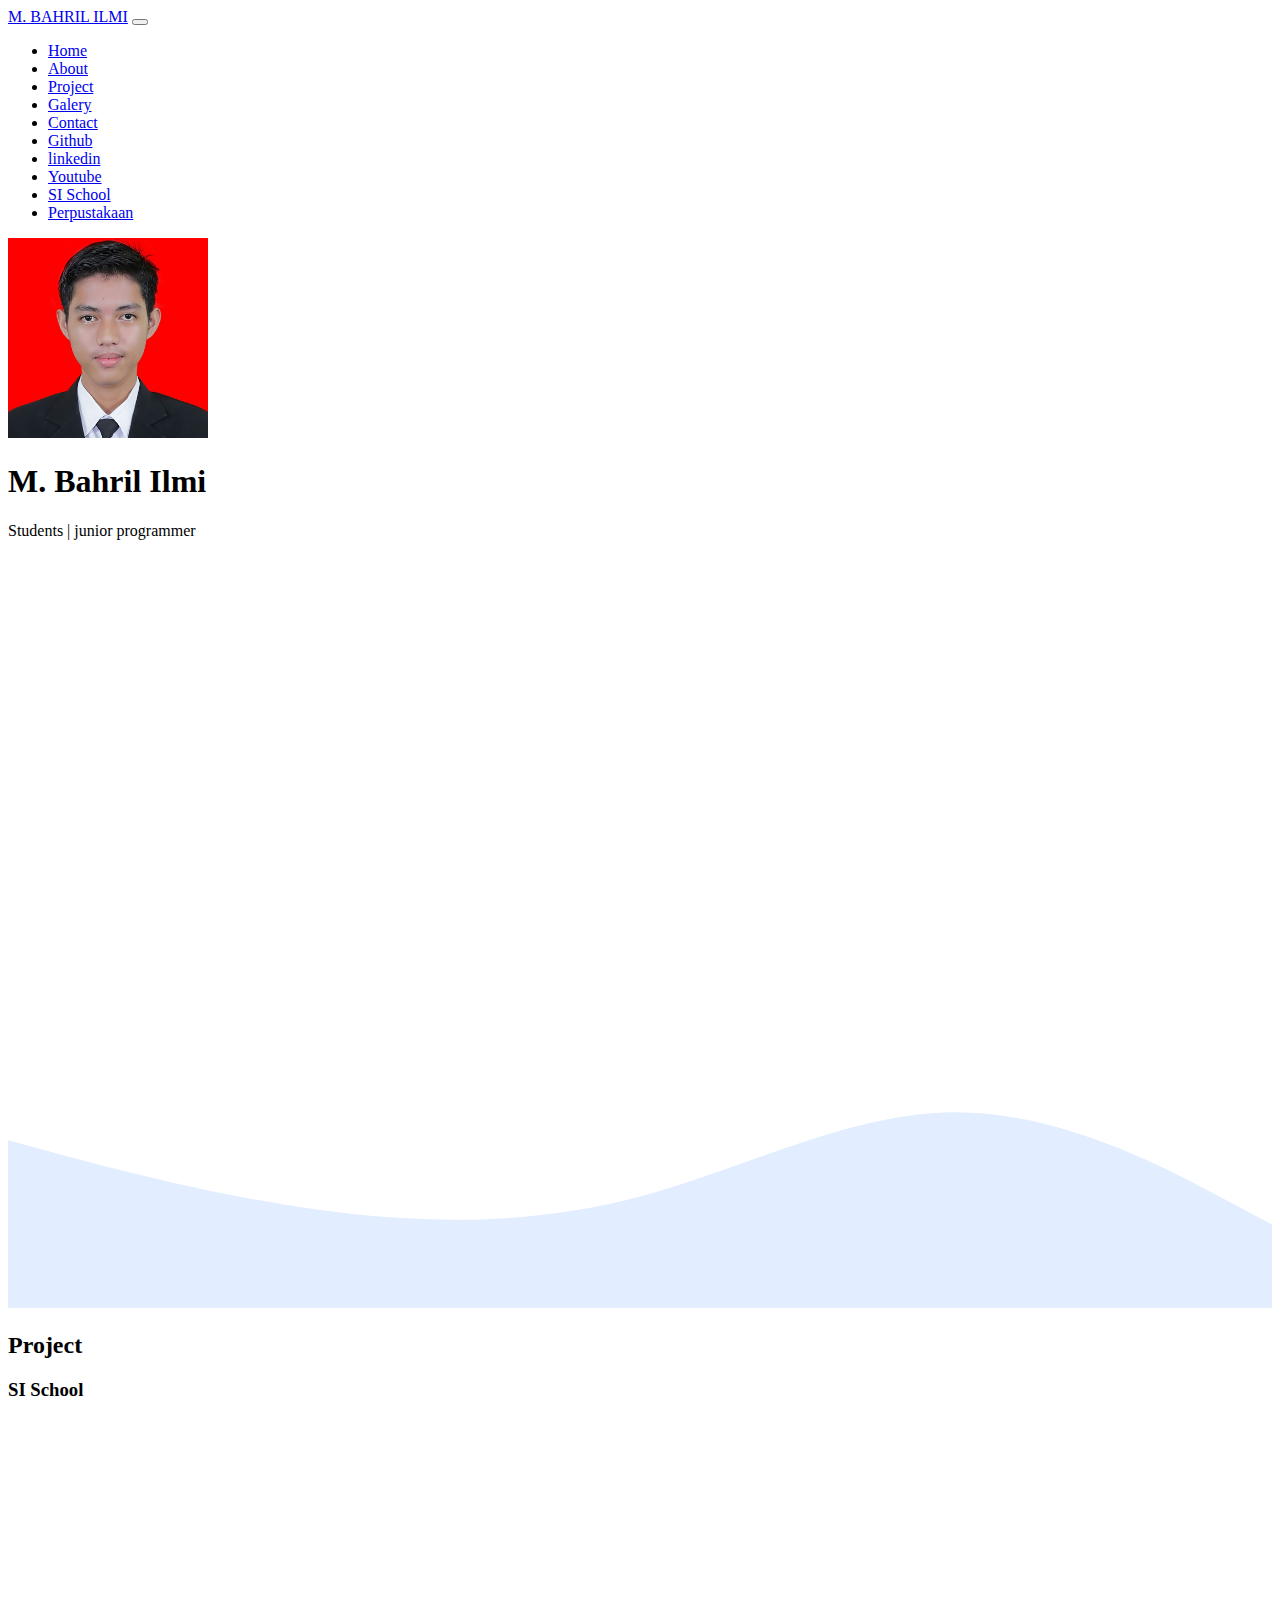
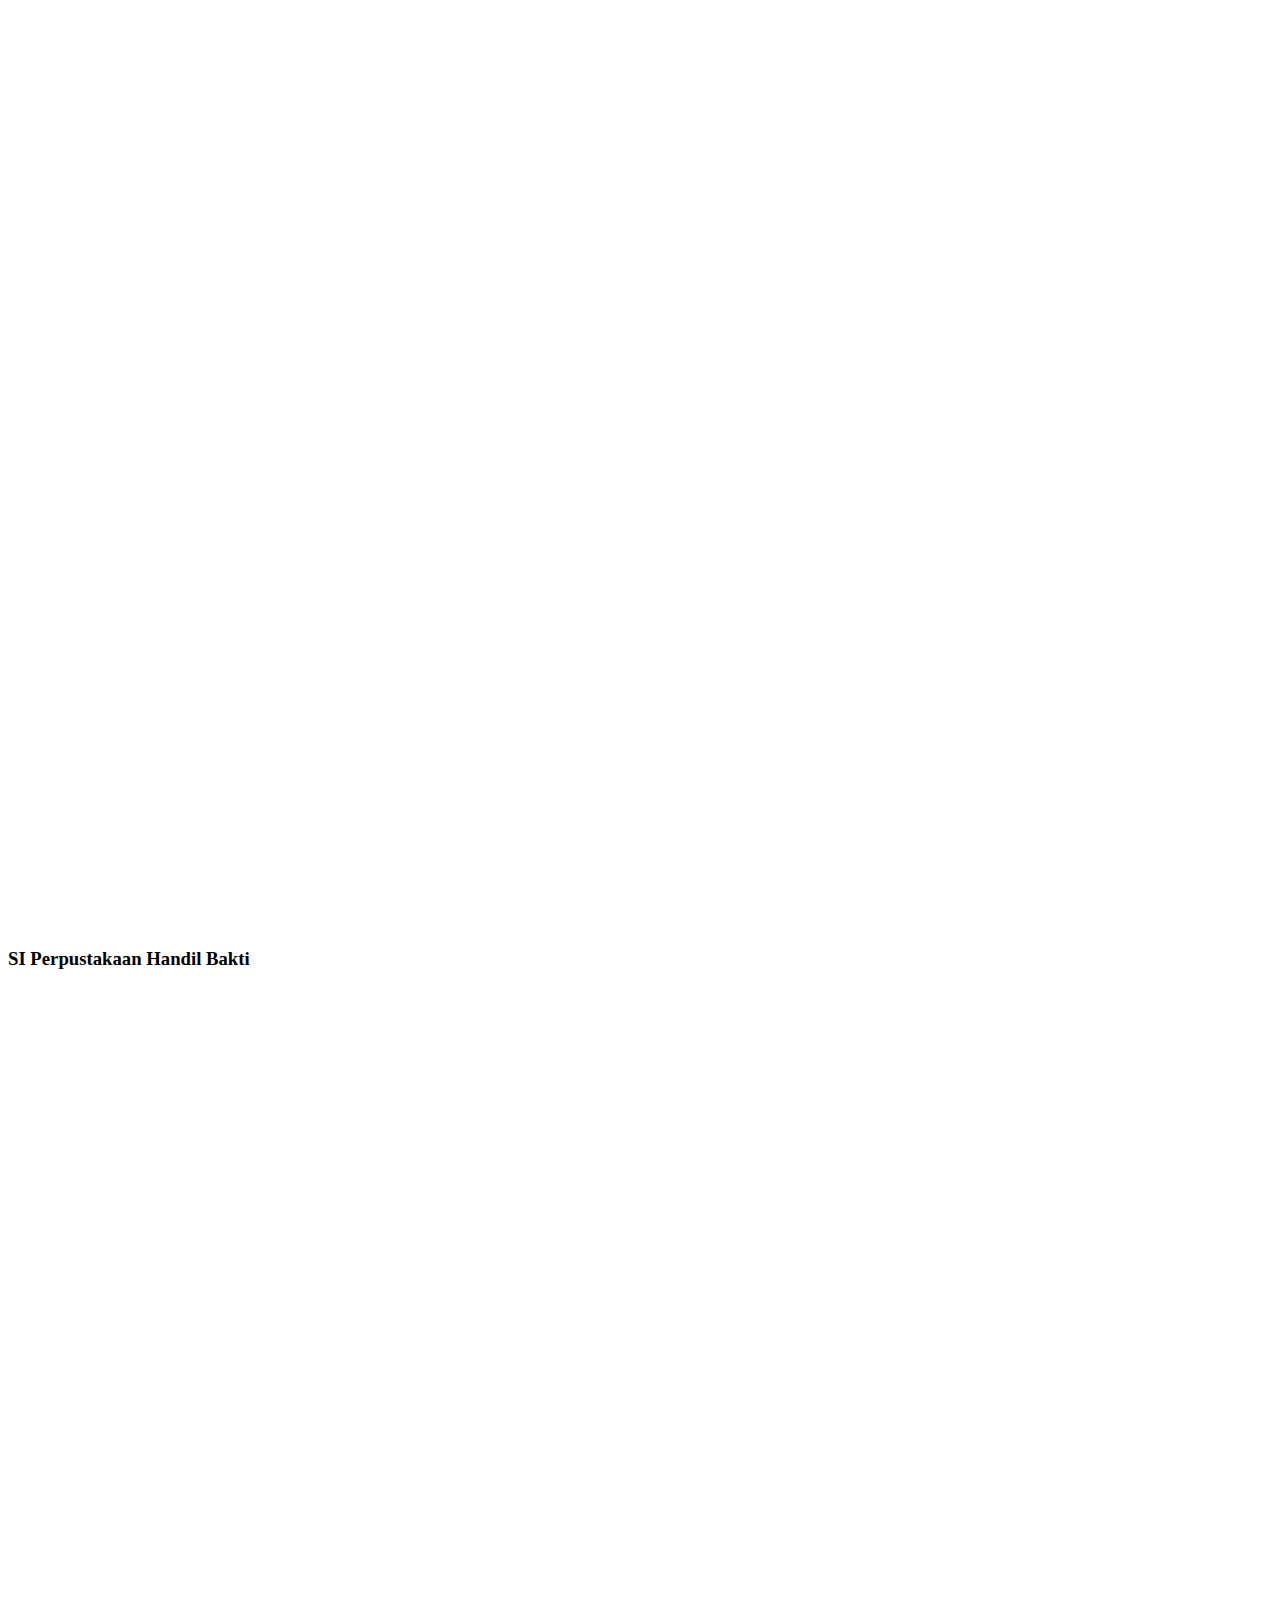
==== commit cc01f763: "mengganti foto" ====
--- a/index.html
+++ b/index.html
@@ -48,6 +48,12 @@
               <a class="nav-link" target="blank" href="https://github.com/mbahrililmi/">Github</a>
             </li>
             <li class="nav-item">
+              <a class="nav-link" target="blank" href="https://www.linkedin.com/in/m-bahril-ilmi-3058a019a/">linkedin</a>
+            </li>
+            <li class="nav-item">
+              <a class="nav-link" target="blank" href="https://www.youtube.com/channel/UCJrKXhcnjfhVfzAyQe873zA">Youtube</a>
+            </li>
+            <li class="nav-item">
               <a class="nav-link" target="blank" href="https://sischool.mbahrililmi.my.id/">SI School</a>
             </li>
             <li class="nav-item">
@@ -61,7 +67,7 @@
 
     <!-- Jumbotron -->
     <section class="jumbotron text-center">
-      <img src="img/M.BAHRIL ILMI_18.63.0762.jpg" alt="M.Bahril Ilmi" width="200" class="rounded-circle img-thumbnail" />
+      <img src="img/M.BAHRIL ILMI_18.63.0762.jpg" alt="M.Bahril Ilmi" width="200px" height="200px" class="rounded-circle img-thumbnail" />
       <h1 class="display-4">M. Bahril Ilmi</h1>
       <p class="lead">Students | junior programmer</p>
       <svg xmlns="https://www.w3.org/2000/svg" viewBox="0 0 1440 320">
@@ -169,16 +175,16 @@
         </div>
         <div class="row justify-content-center">
           <div class="col-md-4 mb-3">
+            <div class="card" data-aos="flip-right" data-aos-duration="500" data-aos-delay="100">
+              <img src="img/galery/2.png" class="card-img-top" alt="Project 2" />
+              <div class="card-body">
+                <p class="card-text">Some quick example text to build on the card title and make up the bulk of the card's content.</p>
+              </div>
+            </div>
+          </div>
+          <div class="col-md-4 mb-3">
             <div class="card" data-aos="flip-right" data-aos-duration="500">
-              <img src="img/galery/1.jpg" class="card-img-top" alt="Project 1" />
-              <div class="card-body">
-                <p class="card-text">Some quick example text to build on the card title and make up the bulk of the card's content.</p>
-              </div>
-            </div>
-          </div>
-          <div class="col-md-4 mb-3">
-            <div class="card" data-aos="flip-right" data-aos-duration="500" data-aos-delay="100">
-              <img src="img/galery/2.jpg" class="card-img-top" alt="Project 2" />
+              <img src="img/galery/1.png" class="card-img-top" alt="Project 1" />
               <div class="card-body">
                 <p class="card-text">Some quick example text to build on the card title and make up the bulk of the card's content.</p>
               </div>
@@ -186,7 +192,7 @@
           </div>
           <div class="col-md-4 mb-3">
             <div class="card" data-aos="flip-right" data-aos-duration="500" data-aos-delay="200">
-              <img src="img/galery/3.jpg" class="card-img-top" alt="Project 3" />
+              <img src="img/galery/3.png" class="card-img-top" alt="Project 3" />
               <div class="card-body">
                 <p class="card-text">Some quick example text to build on the card title and make up the bulk of the card's content.</p>
               </div>
@@ -194,7 +200,7 @@
           </div>
           <div class="col-md-4 mb-3">
             <div class="card" data-aos="flip-right" data-aos-duration="500" data-aos-delay="300">
-              <img src="img/galery/4.jpg" class="card-img-top" alt="Project 4" />
+              <img src="img/galery/4.png" class="card-img-top" alt="Project 4" />
               <div class="card-body">
                 <p class="card-text">Some quick example text to build on the card title and make up the bulk of the card's content.</p>
               </div>
@@ -202,7 +208,31 @@
           </div>
           <div class="col-md-4 mb-3">
             <div class="card" data-aos="flip-right" data-aos-duration="500" data-aos-delay="400">
-              <img src="img/galery/5.jpg" class="card-img-top" alt="Project 5" />
+              <img src="img/galery/5.png" class="card-img-top" alt="Project 5" />
+              <div class="card-body">
+                <p class="card-text">Some quick example text to build on the card title and make up the bulk of the card's content.</p>
+              </div>
+            </div>
+          </div>
+          <div class="col-md-4 mb-3">
+            <div class="card" data-aos="flip-right" data-aos-duration="500" data-aos-delay="400">
+              <img src="img/galery/6.png" class="card-img-top" alt="Project 5" />
+              <div class="card-body">
+                <p class="card-text">Some quick example text to build on the card title and make up the bulk of the card's content.</p>
+              </div>
+            </div>
+          </div>
+          <div class="col-md-4 mb-3">
+            <div class="card" data-aos="flip-right" data-aos-duration="500" data-aos-delay="400">
+              <img src="img/galery/7.png" class="card-img-top" alt="Project 5" />
+              <div class="card-body">
+                <p class="card-text">Some quick example text to build on the card title and make up the bulk of the card's content.</p>
+              </div>
+            </div>
+          </div>
+          <div class="col-md-4 mb-3">
+            <div class="card" data-aos="flip-right" data-aos-duration="500" data-aos-delay="400">
+              <img src="img/galery/8.png" class="card-img-top" alt="Project 5" />
               <div class="card-body">
                 <p class="card-text">Some quick example text to build on the card title and make up the bulk of the card's content.</p>
               </div>
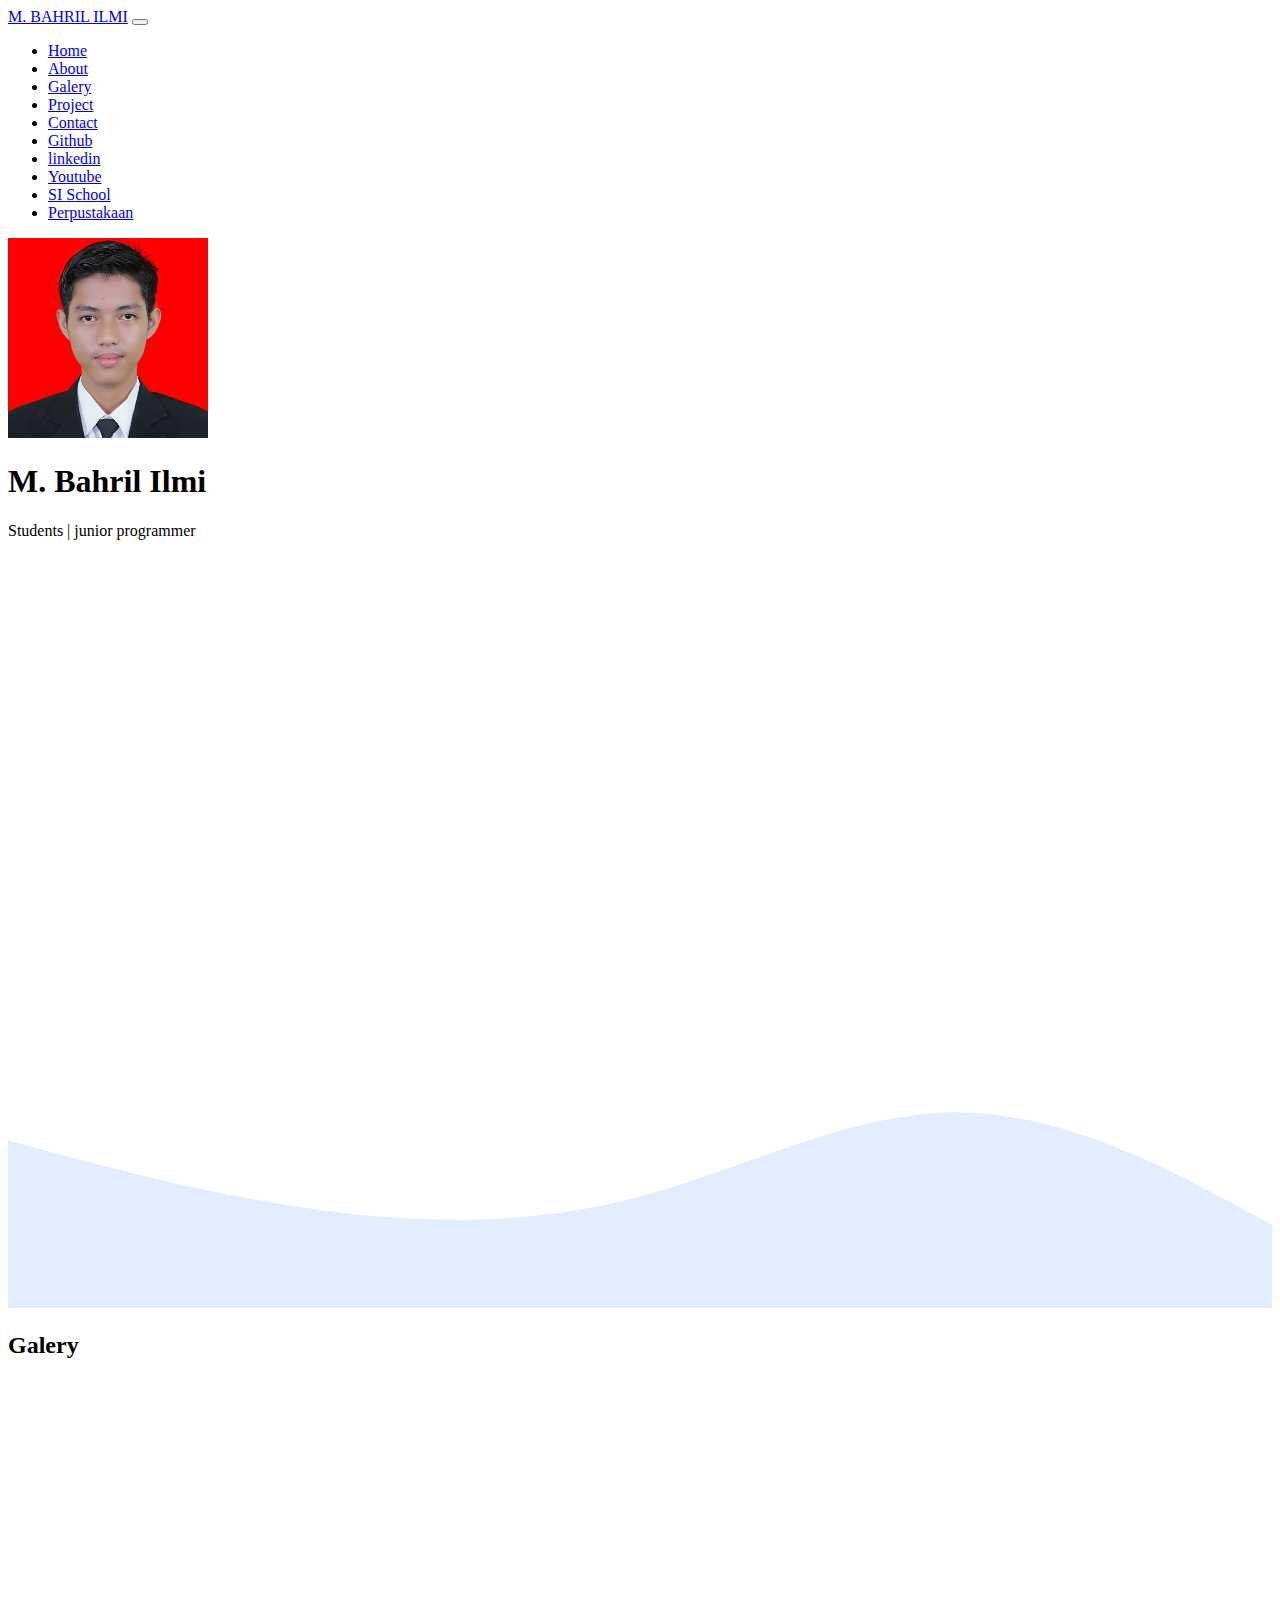
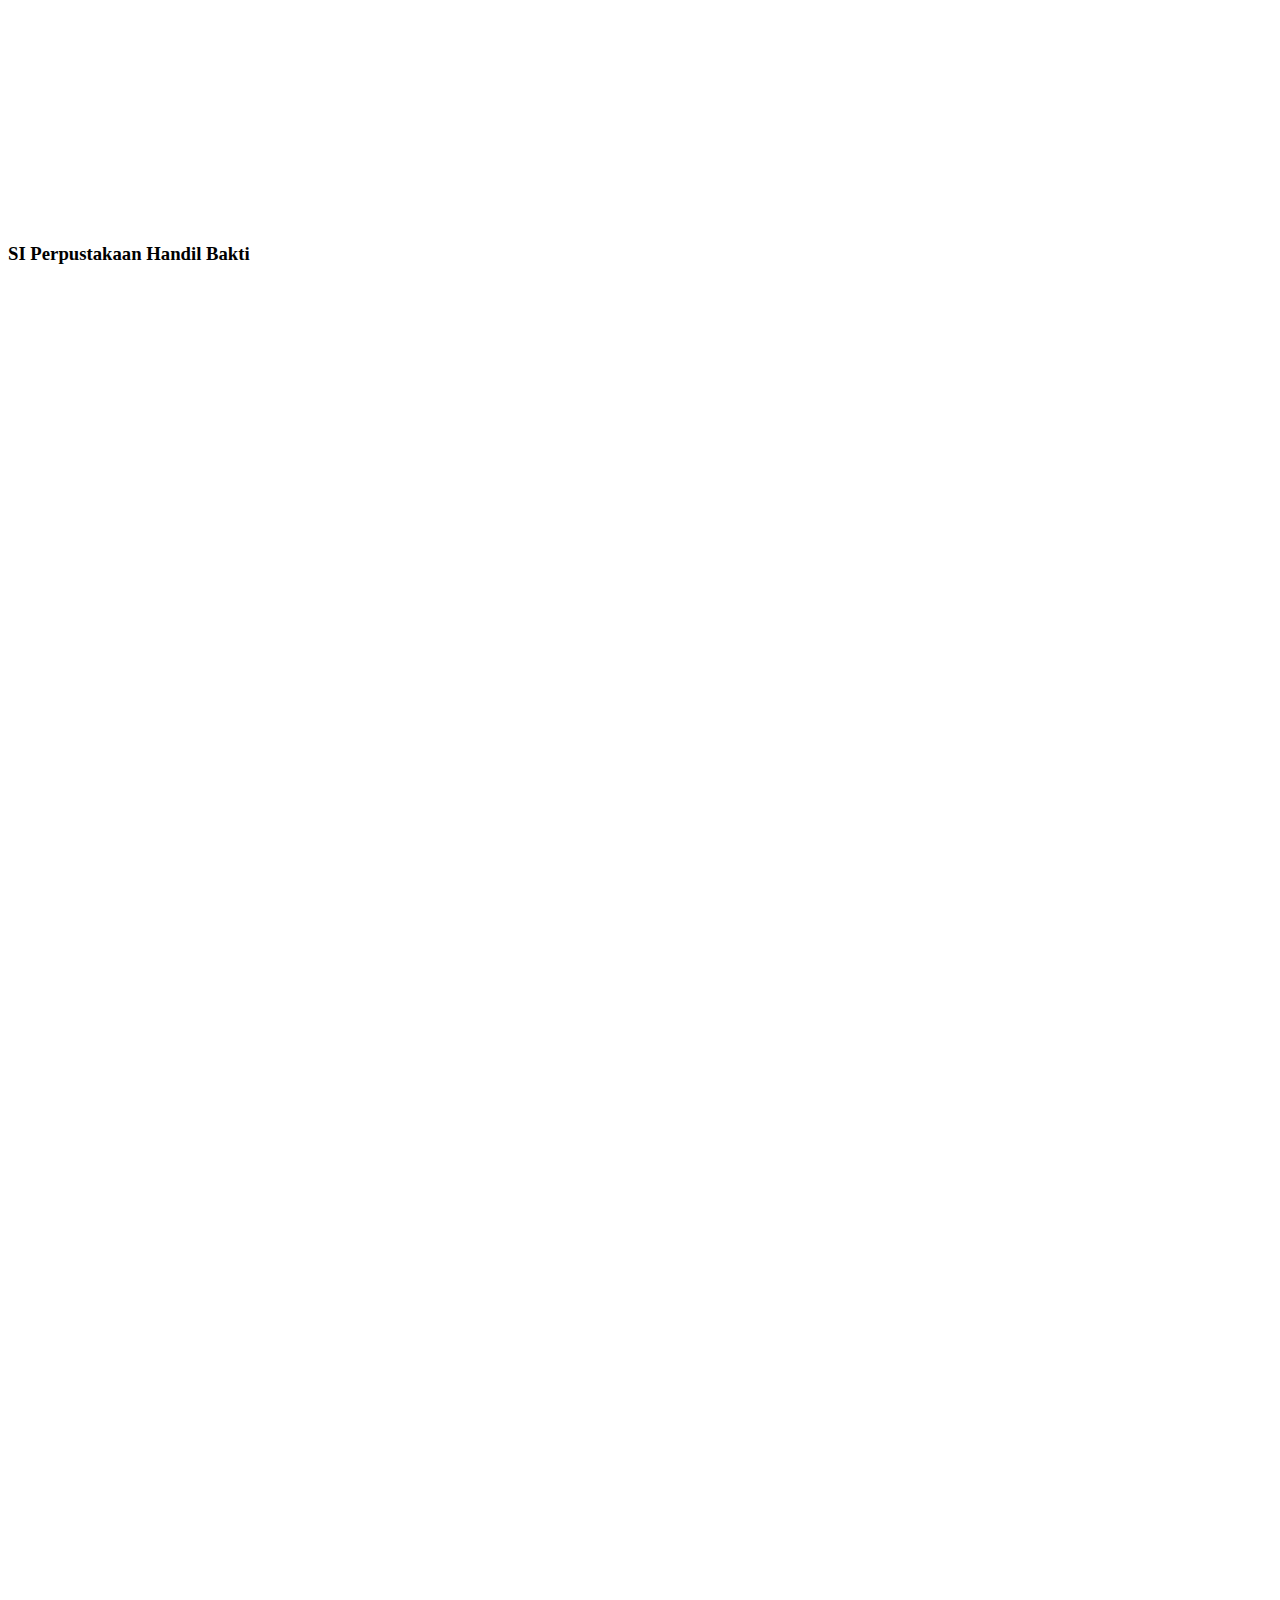
==== commit 1736791d: "mengembalikan warna galery" ====
--- a/index.html
+++ b/index.html
@@ -36,10 +36,10 @@
               <a class="nav-link" href="#about">About</a>
             </li>
             <li class="nav-item">
+              <a class="nav-link" href="#galery">Galery</a>
+            </li>
+            <li class="nav-item">
               <a class="nav-link" href="#project">Project</a>
-            </li>
-            <li class="nav-item">
-              <a class="nav-link" href="#galery">Galery</a>
             </li>
             <li class="nav-item">
               <a class="nav-link" href="#contact">Contact</a>
@@ -108,63 +108,6 @@
     </section>
     <!-- end about -->
 
-    <!-- Project -->
-    <section id="project">
-      <div class="container">
-        <div class="row text-center">
-          <div class="col mb-3">
-            <h2>Project</h2>
-          </div>
-        </div>
-        <div class="row justify-content-center">
-          <h3>SI School</h3>
-          <div class="col-lg-6 mb-3">
-            <img class="img-fluid w-100 " data-aos="zoom-in-up" data-aos-duration="500" src="img/project/sc1.png" alt="Gambar 1" />
-          </div>
-          <div class="col-lg-6 mb-3">
-            <img class="img-fluid w-100"  data-aos="zoom-in-up" data-aos-duration="500" src="img/project/sc2.png" alt="Gambar 2" />
-          </div>
-          <div class="col-lg-6 mb-3">
-            <img class="img-fluid w-100" data-aos="zoom-in-up" data-aos-duration="500" data-aos-delay="100" src="img/project/sc3.png" alt="Gambar 3" />
-          </div>
-          <div class="col-lg-6 mb-3">
-            <img class="img-fluid w-100" data-aos="zoom-in-up" data-aos-duration="500" data-aos-delay="100" src="img/project/sc4.png" alt="Gambar 4" />
-          </div>
-          <div class="col-lg-6 mb-3">
-            <img class="img-fluid w-100" data-aos="zoom-in-up" data-aos-duration="500" data-aos-delay="200" src="img/project/sc5.png" alt="Gambar 5" />
-          </div>
-          <div class="col-lg-6 mb-3">
-            <img class="img-fluid w-100" data-aos="zoom-in-up" data-aos-duration="500" data-aos-delay="200" src="img/project/sc6.png" alt="Gambar 6" />
-          </div>
-          <div class="col-lg-6 mb-3">
-            <img class="img-fluid w-100" data-aos="zoom-in-up" data-aos-duration="500" data-aos-delay="300" src="img/project/sc7.png" alt="Gambar 7" />
-          </div>
-          <div class="col-lg-6 mb-3">
-            <img class="img-fluid w-100" data-aos="zoom-in-up" data-aos-duration="500" data-aos-delay="300" src="img/project/sc8.png" alt="Gambar 8" />
-          </div>
-          <h3 class="mt-3">SI Perpustakaan Handil Bakti</h3>
-          <div class="col-lg-6 mb-3">
-            <img class="img-fluid w-100 " data-aos="zoom-in-up" data-aos-duration="500" src="img/project/p1.png" alt="Gambar 1" />
-          </div>
-          <div class="col-lg-6 mb-3">
-            <img class="img-fluid w-100 " data-aos="zoom-in-up" data-aos-duration="500" src="img/project/p2.png" alt="Gambar 1" />
-          </div>
-          <div class="col-lg-6 mb-3">
-            <img class="img-fluid w-100 " data-aos="zoom-in-up" data-aos-duration="500" src="img/project/p3.png" alt="Gambar 1" />
-          </div>
-          <div class="col-lg-6 mb-3">
-            <img class="img-fluid w-100 " data-aos="zoom-in-up" data-aos-duration="500" src="img/project/p4.png" alt="Gambar 1" />
-          </div>
-          <div class="col-lg-6 mb-3">
-            <img class="img-fluid w-100 " data-aos="zoom-in-up" data-aos-duration="500" src="img/project/p5.png" alt="Gambar 1" />
-          </div>
-        </div>
-      </div>
-    </div>
-    <svg xmlns="https://www.w3.org/2000/svg" viewBox="0 0 1440 320"><path fill="#e2edff" fill-opacity="1" d="M0,192L48,181.3C96,171,192,149,288,122.7C384,96,480,64,576,74.7C672,85,768,139,864,154.7C960,171,1056,149,1152,144C1248,139,1344,149,1392,154.7L1440,160L1440,320L1392,320C1344,320,1248,320,1152,320C1056,320,960,320,864,320C768,320,672,320,576,320C480,320,384,320,288,320C192,320,96,320,48,320L0,320Z"></path></svg>
-    </section>
-    <!-- end Project -->
-
     <!-- Galery -->
     <section id="galery">
       <div class="container">
@@ -250,8 +193,65 @@
     </section>
     <!-- end Galery -->
 
+    <!-- Project -->
+    <section id="project">
+      <div class="container">
+        <div class="row text-center">
+          <div class="col mb-3">
+            <h2>Project</h2>
+          </div>
+        </div>
+        <div class="row justify-content-center">
+          <h3>SI School</h3>
+          <div class="col-lg-6 mb-3">
+            <img class="img-fluid w-100 " data-aos="zoom-in-up" data-aos-duration="500" src="img/project/sc1.png" alt="Gambar 1" />
+          </div>
+          <div class="col-lg-6 mb-3">
+            <img class="img-fluid w-100"  data-aos="zoom-in-up" data-aos-duration="500" src="img/project/sc2.png" alt="Gambar 2" />
+          </div>
+          <div class="col-lg-6 mb-3">
+            <img class="img-fluid w-100" data-aos="zoom-in-up" data-aos-duration="500" data-aos-delay="100" src="img/project/sc3.png" alt="Gambar 3" />
+          </div>
+          <div class="col-lg-6 mb-3">
+            <img class="img-fluid w-100" data-aos="zoom-in-up" data-aos-duration="500" data-aos-delay="100" src="img/project/sc4.png" alt="Gambar 4" />
+          </div>
+          <div class="col-lg-6 mb-3">
+            <img class="img-fluid w-100" data-aos="zoom-in-up" data-aos-duration="500" data-aos-delay="200" src="img/project/sc5.png" alt="Gambar 5" />
+          </div>
+          <div class="col-lg-6 mb-3">
+            <img class="img-fluid w-100" data-aos="zoom-in-up" data-aos-duration="500" data-aos-delay="200" src="img/project/sc6.png" alt="Gambar 6" />
+          </div>
+          <div class="col-lg-6 mb-3">
+            <img class="img-fluid w-100" data-aos="zoom-in-up" data-aos-duration="500" data-aos-delay="300" src="img/project/sc7.png" alt="Gambar 7" />
+          </div>
+          <div class="col-lg-6 mb-3">
+            <img class="img-fluid w-100" data-aos="zoom-in-up" data-aos-duration="500" data-aos-delay="300" src="img/project/sc8.png" alt="Gambar 8" />
+          </div>
+          <h3 class="mt-3">SI Perpustakaan Handil Bakti</h3>
+          <div class="col-lg-6 mb-3">
+            <img class="img-fluid w-100 " data-aos="zoom-in-up" data-aos-duration="500" src="img/project/p1.png" alt="Gambar 1" />
+          </div>
+          <div class="col-lg-6 mb-3">
+            <img class="img-fluid w-100 " data-aos="zoom-in-up" data-aos-duration="500" src="img/project/p2.png" alt="Gambar 1" />
+          </div>
+          <div class="col-lg-6 mb-3">
+            <img class="img-fluid w-100 " data-aos="zoom-in-up" data-aos-duration="500" src="img/project/p3.png" alt="Gambar 1" />
+          </div>
+          <div class="col-lg-6 mb-3">
+            <img class="img-fluid w-100 " data-aos="zoom-in-up" data-aos-duration="500" src="img/project/p4.png" alt="Gambar 1" />
+          </div>
+          <div class="col-lg-6 mb-3">
+            <img class="img-fluid w-100 " data-aos="zoom-in-up" data-aos-duration="500" src="img/project/p5.png" alt="Gambar 1" />
+          </div>
+        </div>
+      </div>
+    </div>
+    <svg xmlns="https://www.w3.org/2000/svg" viewBox="0 0 1440 320"><path fill="#e2edff" fill-opacity="1" d="M0,192L48,181.3C96,171,192,149,288,122.7C384,96,480,64,576,74.7C672,85,768,139,864,154.7C960,171,1056,149,1152,144C1248,139,1344,149,1392,154.7L1440,160L1440,320L1392,320C1344,320,1248,320,1152,320C1056,320,960,320,864,320C768,320,672,320,576,320C480,320,384,320,288,320C192,320,96,320,48,320L0,320Z"></path></svg>
+    </section>
+    <!-- end Project -->
+
     <!-- contact -->
-    <section id="contact">
+    <section id="contact" class="jumbotron">
       <div class="container">
         <div class="row text-center">
           <div class="col mb-3">
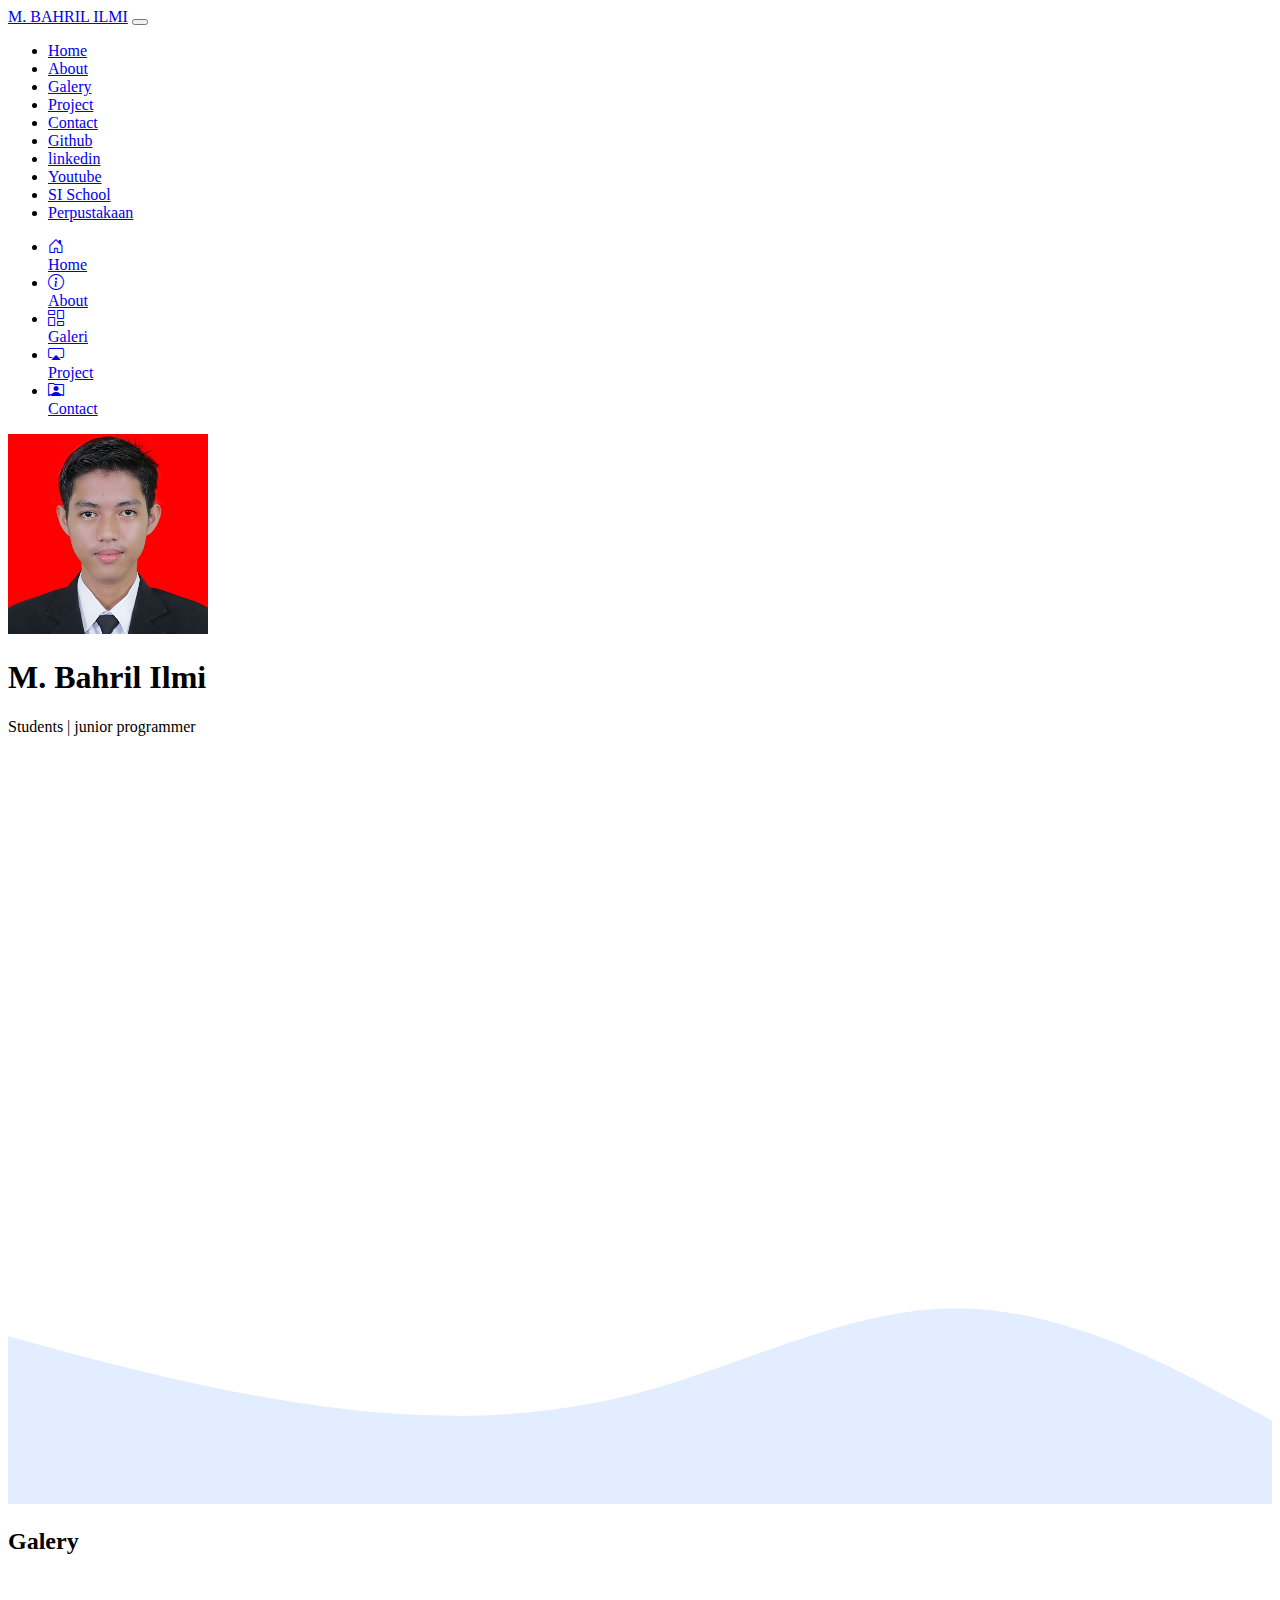
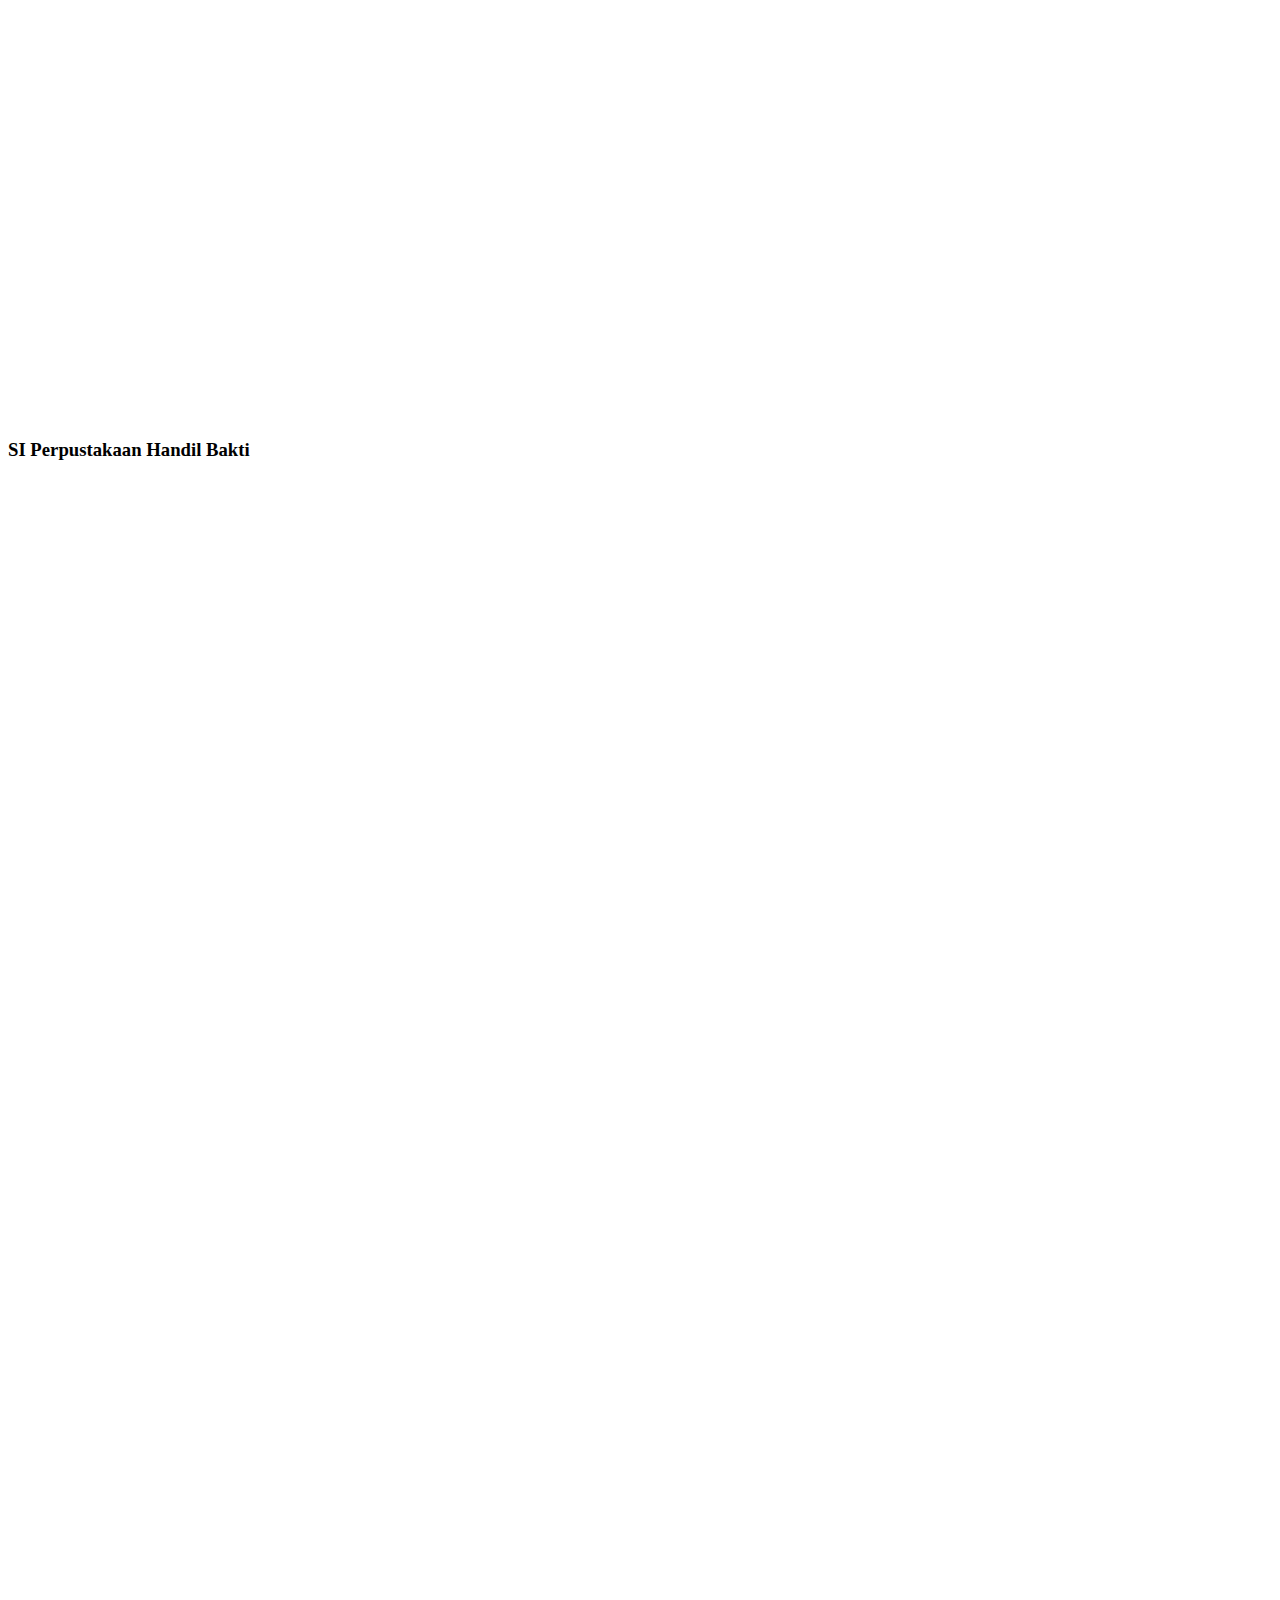
==== commit 1744673b: "membuat home button" ====
--- a/index.html
+++ b/index.html
@@ -16,6 +16,7 @@
 
     <!-- My CSS -->
     <link rel="stylesheet" href="style.css" />
+    <link rel="stylesheet" href="https://cdn.jsdelivr.net/npm/bootstrap-icons@1.8.1/font/bootstrap-icons.css">
 
     <title>My Portfolio | M. Bahril Ilmi</title>
   </head>
@@ -64,6 +65,37 @@
       </div>
     </nav>
     <!-- end navbar -->
+
+  <!-- Bottom Navbar -->
+ <nav class="navbar navbar-dark bg-primary navbar-expand d-md-none d-lg-none d-xl-none d-xxl-none fixed-bottom">
+     <ul class="navbar-nav mx-auto nav-justified w-100 ">
+         <li class="nav-item">
+             <a href="#home" class="nav-link"><i class="bi bi-house-door"></i>
+                 <br><span class="text-sm">Home</span>
+             </a>
+         </li>
+         <li class="nav-item">
+             <a href="#about" class="nav-link"><i class="bi bi-info-circle"></i>
+                 <br><span class="text-sm">About</span>
+             </a>
+         </li>
+         <li class="nav-item">
+             <a href="#galery" class="nav-link"><i class="bi bi-columns-gap"></i>
+                 <br><span class="text-sm">Galeri</span>
+             </a>
+         </li>
+         <li class="nav-item">
+             <a href="#project" class="nav-link"><i class="bi bi-cast"></i>
+                 <br><span class="text-sm">Project</span>
+             </a>
+         </li>
+         <li class="nav-item">
+             <a href="#contact" class="nav-link"><i class="bi bi-person-rolodex"></i>
+                 <br><span class="text-sm">Contact</span>
+             </a>
+         </li>
+     </ul>
+ </nav>
 
     <!-- Jumbotron -->
     <section class="jumbotron text-center">
